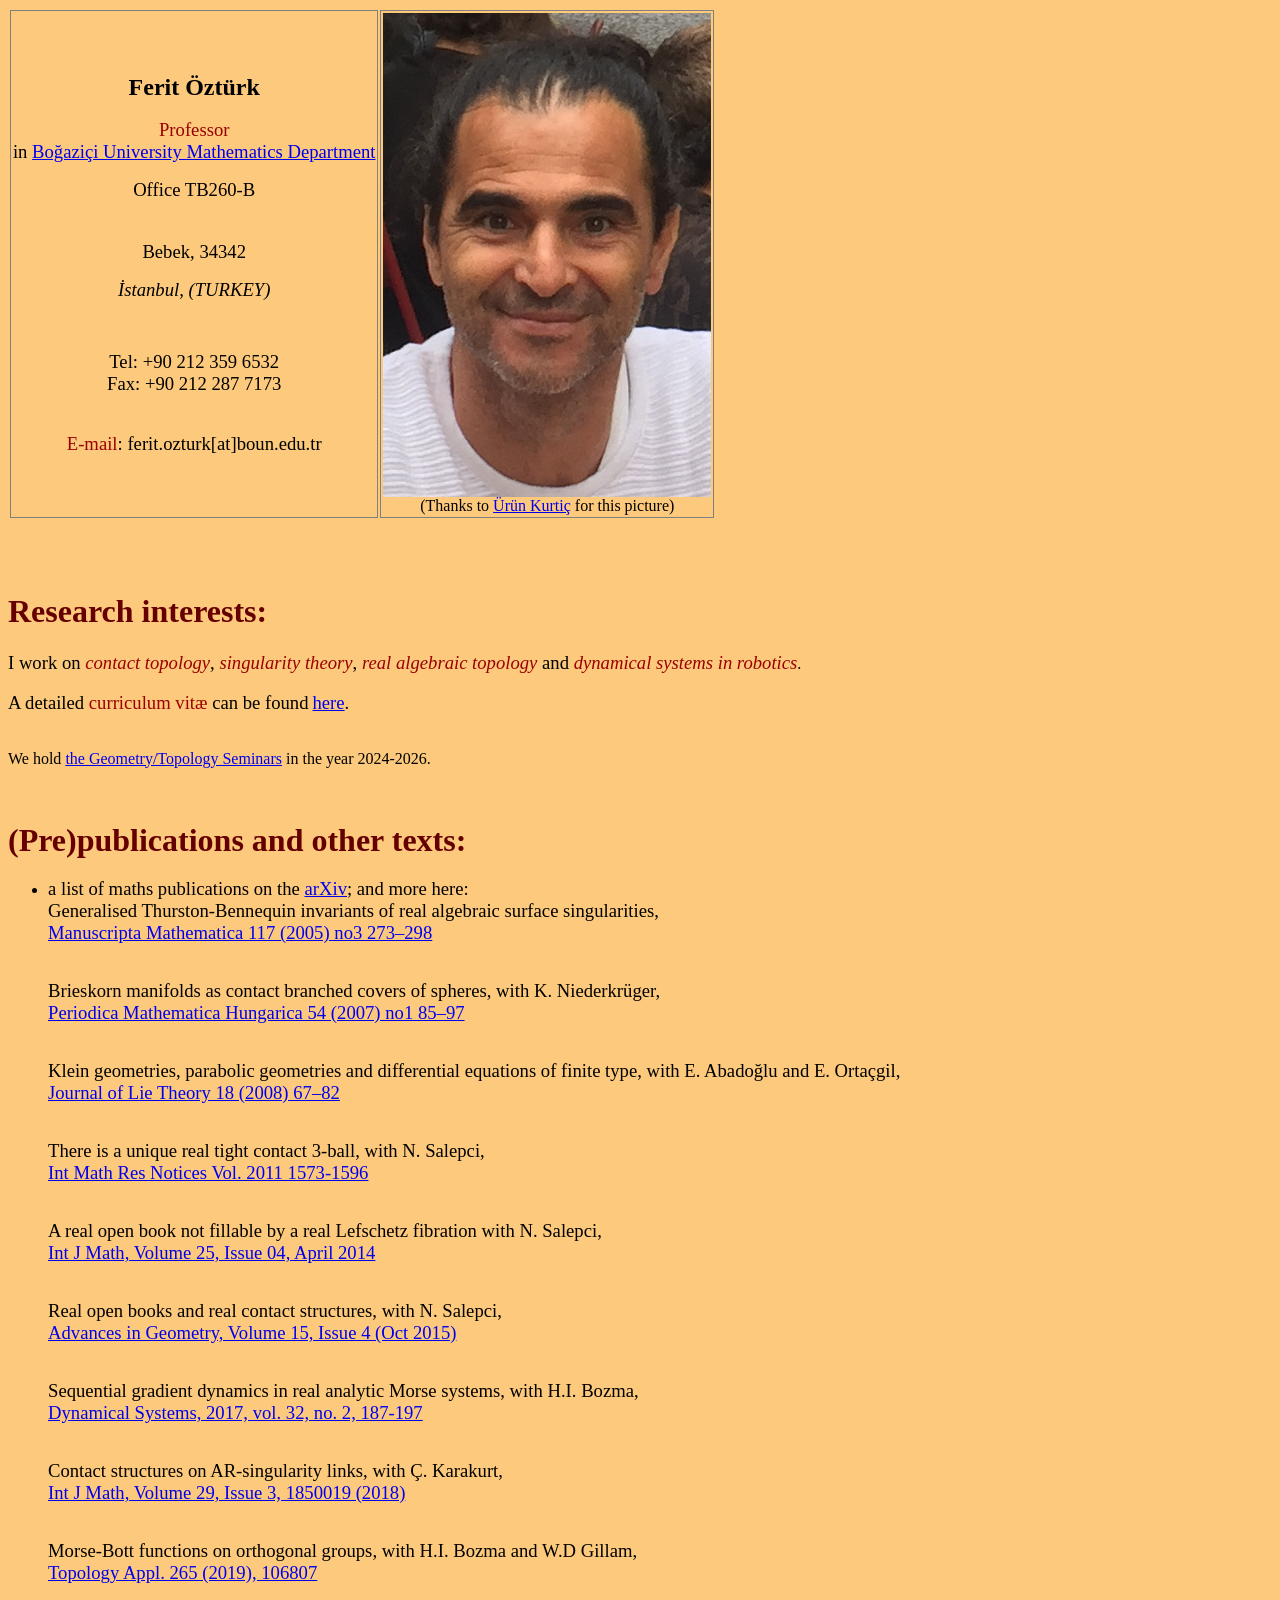
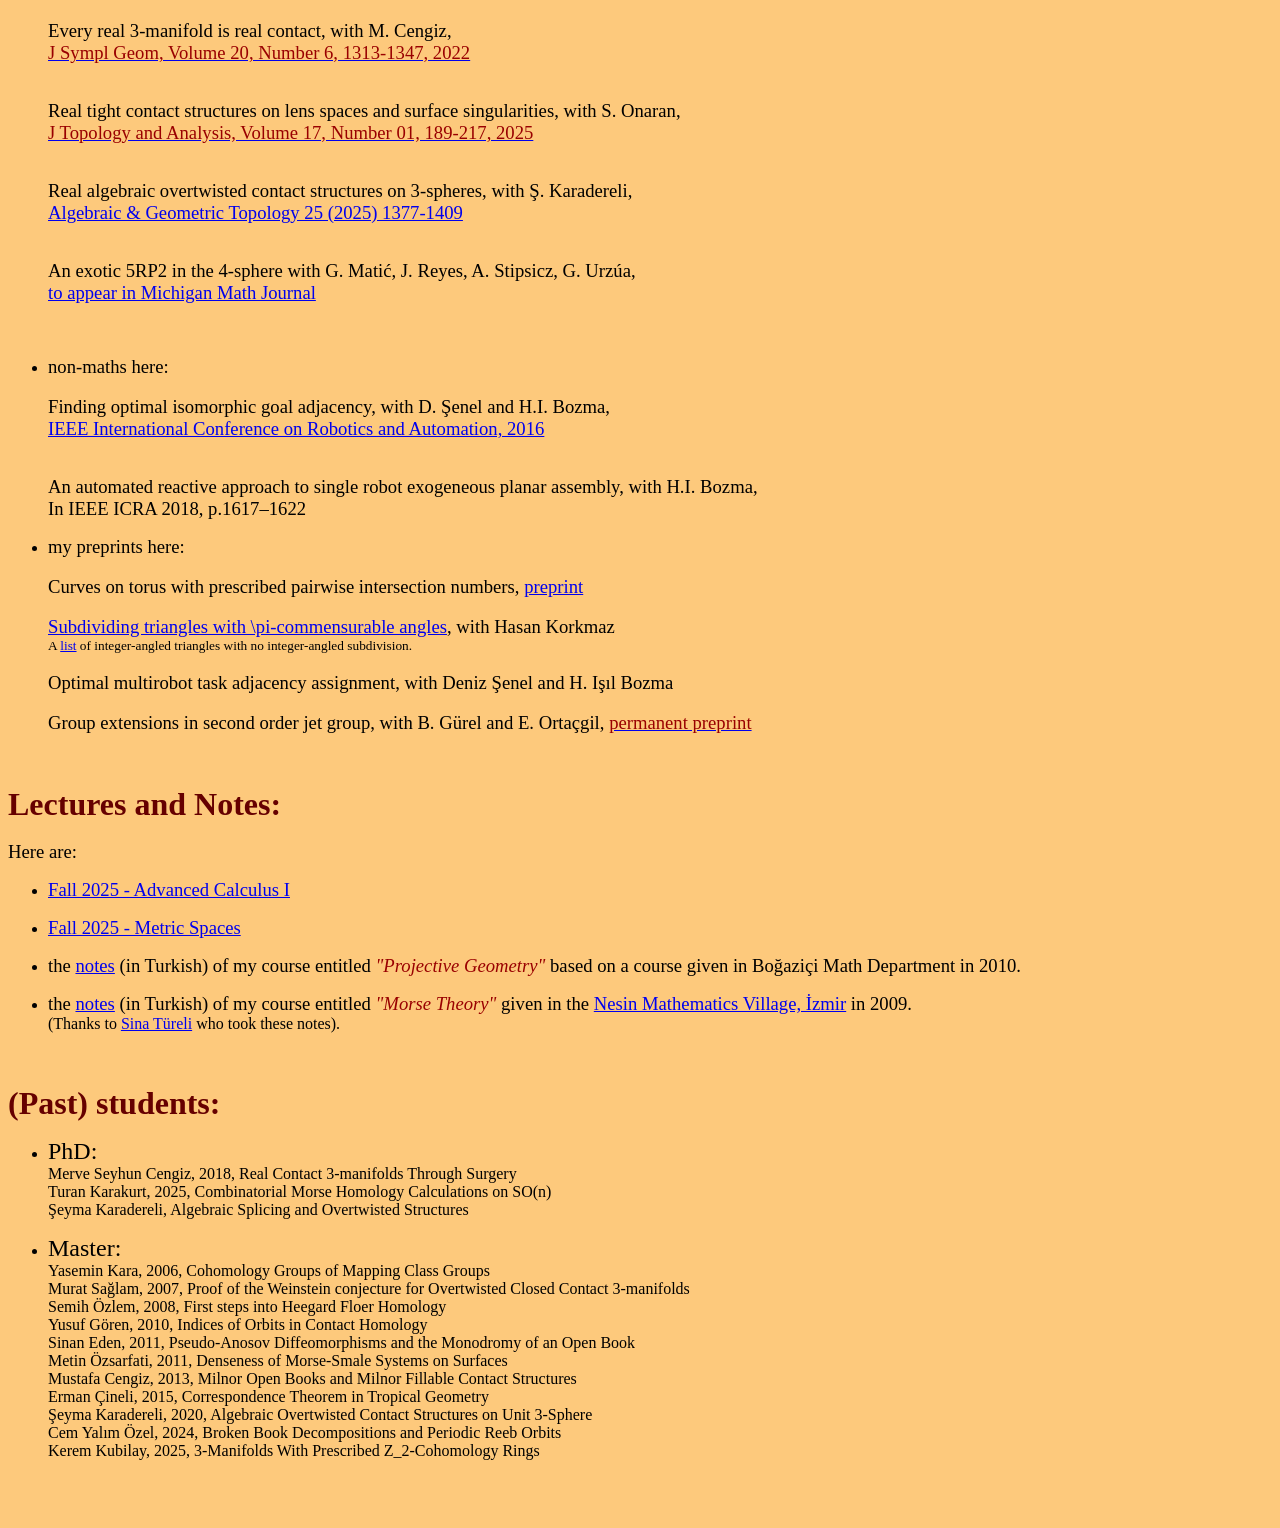
==== index.html @ fae5ac4e "Update index.html" ====
<!DOCTYPE HTML PUBLIC "-//W3C//DTD HTML 4.0 Transitional//EN">
<html>
<head>
	<meta http-equiv="content-type" content="text/html; charset=utf-8"/>
	<title>Ferit Öztürk </title>
	<meta name="generator" content="LibreOffice 6.0.6.2 (Linux)"/>
	<meta name="created" content="00:00:00"/>
	<meta name="changedby" content="fritöz "/>
	<meta name="changed" content="2019-09-16T15:58:54.690073784"/>
	<meta http-equiv="Content-language" content="tr">
	<style type="text/css">
		address { color: #000000 }
		td p { color: #000000 }
		h1 { color: #000000 }
		p { color: #000000 }
		h3 { color: #000000 }
		h3.cjk { font-family: "WenQuanYi Micro Hei" }
		h3.ctl { font-family: "Lohit Devanagari" }
		a:link { color: #0000ee }
		a:visited { color: #551a8b }
	</style>
</head>
<body lang="tr-TR" text="#000000" link="#0000ee" vlink="#551a8b" bgcolor="#fdc97c" dir="ltr">
<table cellpadding="2" cellspacing="2" style="page-break-before: always">
	<tr>
		<td style="border: 1px double #808080; padding: 0.05cm">
			<p align="center" style="margin-bottom: 0cm"><br/>
<br/>
<font size="5" style="font-size: 18pt"><b>Ferit
			Öztürk</b></font><br/>
<br/>
<font color="#990000"><font size="4" style="font-size: 14pt">Professor</font></font><font size="4" style="font-size: 14pt">
			<br/>
in <a href="http://www.math.boun.edu.tr/">Boğaziçi
			University Mathematics Department</a></font></p>
			<p align="center"><font size="4" style="font-size: 14pt">Office
			TB260-B</font><br/>
<font size="4" style="font-size: 14pt"><br/>
</font><br/>
<font size="4" style="font-size: 14pt">Bebek,
			34342</font></p>
			<address style="text-align: center"><font size="4" style="font-size: 14pt">İstanbul,
			(TURKEY)</font></address>
			<p style="margin-bottom: 0cm"><br/>

			</p>
			<p align="center" style="margin-bottom: 0cm"><font size="4" style="font-size: 14pt">Tel:
			+90 212 359 6532 </font><br/>
<font size="4" style="font-size: 14pt">Fax:
			+90 212 287 7173</font></p>
			<p align="center" style="margin-bottom: 0cm"><font size="4" style="font-size: 14pt"><br/>
<font color="#990000">E-mail</font>:
			ferit.ozturk[at]boun.edu.tr</font></p>
			<p><br/>

			</p>
		</td>
		<td style="border-top: 1px double #808080; border-bottom: 1px double #808080; border-left: 1px double #808080; border-right: 1px double #808080; padding: 0.05cm">
			<p align="center"><img src="feritozturk.jpg" name="Görüntü2" alt="Ferit Öztürk" align="bottom" width="328" height="484" border="0"/>

			<br/>
(Thanks to <a href="../websayfas%C4%B1">Ürün Kurtiç</a>
			for this picture)</p>
		</td>
	</tr>
</table>
<p><br/>
<br/>

</p>
<h1><font color="#660000">Research interests:</font></h1>
<p><font size="4" style="font-size: 14pt">I work on </font><font color="#990000"><font size="4" style="font-size: 14pt"><i>contact
topology</i></font></font><font size="4" style="font-size: 14pt">,
</font><font color="#990000"><font size="4" style="font-size: 14pt"><i>singularity
theory</i></font></font><font size="4" style="font-size: 14pt">, </font><font color="#990000"><font size="4" style="font-size: 14pt"><i>real
algebraic topology</i></font></font><font size="4" style="font-size: 14pt">
and </font><font color="#990000"><font size="4" style="font-size: 14pt"><i>dynamical
systems in robotics</i></font></font>.
<br/>
<br/>
<font size="4" style="font-size: 14pt">A detailed </font><font color="#990000"><font size="4" style="font-size: 14pt">curriculum
vitæ</font></font><font size="4" style="font-size: 14pt"> can be
found</font> <font size="4" style="font-size: 14pt"><a href="https://feritozturk.github.io/here/cvFeritOzturk.pdf">here</a>.</font><br/>
<br/>
<br/>
We hold <a href="https://feritozturk.github.io/here/GT24-25.html">the Geometry/Topology Seminars</a> in the year 2024-2026.<br/>
<br/>
<br/>


</p>
<h3 class="western"><font size="6" style="font-size: 24pt"><font color="#660000">(Pre)publications
and other texts:</font> </font>
</h3>
<ul>
	<li/>
<p><font size="4" style="font-size: 14pt">a list of maths
	publications on the <a href="https://arxiv.org/find/all/1/all:+AND+ozturk+ferit/0/1/0/all/0/1">arXiv</a>;
	and more here:</font> <br/>
<font size="4" style="font-size: 14pt">Generalised
	Thurston-Bennequin invariants of real algebraic surface
	singularities, <br/>
<a href="http://xxx.lanl.gov/abs/math.GT/0201057">Manuscripta
	Mathematica 117 (2005) no3 273–298</a></font><br/>
<br/>
<br/>
<font size="4" style="font-size: 14pt">Brieskorn
	manifolds as contact branched covers of spheres, with K.
	Niederkrüger, <br/>
<a href="http://xxx.lanl.gov/abs/math.GT/0509660">Periodica
	Mathematica Hungarica 54 (2007) no1 85–97</a></font><br/>
<br/>
<br/>
<font size="4" style="font-size: 14pt">Klein
	geometries, parabolic geometries and differential equations of
	finite type, with E. Abadoğlu and E. Ortaçgil, <br/>
<a href="aboroz.pdf">Journal
	of Lie Theory 18 (2008) 67–82</a></font><br/>
<br/>
<br/>
<font size="4" style="font-size: 14pt">There
	is a unique real tight contact 3-ball, with N. Salepci, <br/>
<a href="http://xxx.lanl.gov/abs/0912.5231">Int
	Math Res Notices Vol. 2011 1573-1596</a></font><br/>
<br/>
<br/>
<font size="4" style="font-size: 14pt">A
	real open book not fillable by a real Lefschetz fibration with N.
	Salepci, <br/>
<a href="https://arxiv.org/abs/1301.5147">Int J Math,
	Volume 25, Issue 04, April 2014 </a></font><br/>
<br/>
<br/>
<font size="4" style="font-size: 14pt">Real
	open books and real contact structures, with N. Salepci, <br/>
<a href="https://arxiv.org/abs/1202.5928">Advances
	in Geometry, Volume 15, Issue 4 (Oct 2015)</a></font><br/>
<br/>
<br/>
<font size="4" style="font-size: 14pt">Sequential
	gradient dynamics in real analytic Morse systems, with </font><font size="4" style="font-size: 14pt">H.</font><font size="4" style="font-size: 14pt">I.
	Bozma, <br/>
<a href="https://arxiv.org/abs/1510.02133">Dynamical
	Systems, 2017, vol. 32, no. 2, 187-197</a></font><br/>
<br/>
<br/>
<font size="4" style="font-size: 14pt">Contact structures on AR-singularity links,  with  Ç. Karakurt,<br/>
<a href="https://arxiv.org/abs/1702.06371"> Int J Math,  Volume 29,  Issue 3,  1850019
	(2018) </a></font><br/>
<br/>
<br/>
<font size="4" style="font-size: 14pt">Morse-Bott functions on orthogonal groups,  with  H.I. Bozma and W.D Gillam,<br/>
<a href=" "> Topology Appl. 265 (2019), 106807</a></font><br/>
<br/>
<br/>
<font size="4" style="font-size: 14pt">
	Every real 3-manifold is real contact, with M. Cengiz,
	<br/></font><a href="https://arxiv.org/abs/2104.05265"><font color="#990000"><font size="4" style="font-size: 14pt">J Sympl Geom, Volume 20, Number 6, 1313-1347, 2022</font></font><font size="4" style="font-size: 14pt">
	</font></a><br/>
<br/>
<br/>
<font size="4" style="font-size: 14pt">Real tight contact structures on lens spaces and surface singularities, with S. Onaran,
	<br/></font><a href="https://arxiv.org/abs/2104.06241"><font color="#990000"><font size="4" style="font-size: 14pt">J Topology and Analysis, Volume 17, Number 01, 189-217, 2025</font></font><font size="4" style="font-size: 14pt">
	</font></a>
<br/>
<br/>
<br/>
<font size="4" style="font-size: 14pt">
Real algebraic overtwisted contact structures on 3-spheres, with Ş. Karadereli,<br/>
<a href="https://arxiv.org/abs/2205.13305"> Algebraic & Geometric Topology 25 (2025) 1377-1409
</a>
</font>
<br/>
<br/>
<br/>
<font size="4" style="font-size: 14pt">
An exotic 5RP2 in the 4-sphere with G. Matić, J. Reyes, A. Stipsicz, G. Urzúa,<br/>
<a href="https://arxiv.org/abs/2312.03617">  to appear in Michigan Math Journal</a>
</font>
<br/>
<br/>
<br/>
</p>
<li/>
<p><font size="4" style="font-size: 14pt"> non-maths here:</font> <br/>
<br/>
<font size="4" style="font-size: 14pt">Finding
	optimal isomorphic goal adjacency, with D. Şenel and H.I. Bozma,<br/>
<a href="SenBozOzt.pdf">IEEE International Conference on
	Robotics and Automation, 2016</a></font>
<br/>
<br/>
<br/>
<font size="4" style="font-size: 14pt"> An automated reactive approach to single
robot exogeneous planar assembly, with H.I. Bozma,<br/> 
In IEEE ICRA 2018, p.1617–1622 </font>
</p>
<li/>
<p><font size="4" style="font-size: 14pt">my preprints</font></font><font size="4" style="font-size: 14pt">
	here:</font> <br/>
<br/>
<font size="4" style="font-size: 14pt"> Curves on torus with prescribed pairwise intersection numbers, 
	<a href="https://arxiv.org/abs/2508.16323"> preprint</a></font><br/>
<br/>
<font size="4" style="font-size: 14pt">
	<a href="https://arxiv.org/abs/2206.04348">Subdividing triangles with \pi-commensurable angles</a>, with Hasan Korkmaz
	</font> <br/>
	<font size="5" style="font-size: 10pt">
	A <a href="https://feritozturk.github.io/here/noZDegreeSubdivision.html">list</a> of integer-angled triangles with no integer-angled subdivision. </font><br/>
<br/>
<font size="4" style="font-size: 14pt">Optimal
	multirobot task adjacency assignment, with Deniz Şenel and H. Işıl
	Bozma <a href="SenBozOzt2.pdf"> </a></font><br/>
<br/>
<font size="4" style="font-size: 14pt">Group
	extensions in second order jet group, with B. Gürel and E.
	Ortaçgil, </font><a href="https://feritozturk.github.io/here/comobcom.pdf"><font color="#990000"><font size="4" style="font-size: 14pt">permanent
	preprint</font></font><font size="4" style="font-size: 14pt"> </font></a>
	</p>
</ul>
<p><br/>
<br/>
<font color="#660000"><font size="6" style="font-size: 24pt"><b>Lectures and Notes:</b></font></font><br/>
<br/>
<font size="4" style="font-size: 14pt">Here
are:</font></p>
<ul>
	<li/>
<p style="margin-bottom: 0cm"><font size="4" style="font-size: 14pt">
	<a href="https://feritozturk.github.io/here/f25m231.html">Fall 2025 - Advanced Calculus I</a></font>
		</p>
	<li/>
<p style="margin-bottom: 0cm"><font size="4" style="font-size: 14pt">
	<a href="https://feritozturk.github.io/here/f25m331.html">Fall 2025 - Metric Spaces</a></font>
		</p>
	<li/>
<p style="margin-bottom: 0cm"><font size="4" style="font-size: 14pt">the
	<a href="https://feritozturk.github.io/here/izdusum.pdf">notes</a> (in Turkish)
	of my course entitled </font><font color="#990000"><font size="4" style="font-size: 14pt"><i>&quot;Projective
	Geometry&quot;</i></font></font><font size="4" style="font-size: 14pt">
	based on a course given in Boğaziçi Math Department in 2010.</font>
		</p>
	<li/>
<p><font size="4" style="font-size: 14pt">the <a href="https://feritozturk.github.io/here/morse.pdf">notes</a>  (in Turkish)
	of my course entitled </font><font color="#990000"><font size="4" style="font-size: 14pt"><i>&quot;Morse
	Theory&quot;</i></font></font><font size="4" style="font-size: 14pt">
	given in the <a href="http://nesinkoyleri.org">Nesin
	Mathematics Village, İzmir</a> in 2009.</font><br/>
(Thanks to <a href="https://www.zoo.cam.ac.uk/directory/dr-sina-tureli">Sina Türeli</a> who took these notes).<br/>
<br/>
<br/>

	</p>
</ul>
<p><font color="#660000"><font size="6" style="font-size: 24pt"><b>(Past)
students:</b></font></font></p>
<ul>
	<p style="margin-bottom: 0cm"></p>
	<li/>
<p><font size="5" style="font-size: 18pt">PhD: </font><br/>
Merve
	Seyhun Cengiz, 2018, Real Contact 3-manifolds Through Surgery <br/>
Turan Karakurt, 2025, Combinatorial Morse Homology Calculations on SO(n) <br/>
Şeyma Karadereli, Algebraic Splicing and Overtwisted Structures
	</p>
	<li/>
<p><font size="5" style="font-size: 18pt">Master: </font><br/>
Yasemin
	Kara, 2006, Cohomology Groups of Mapping Class Groups<br/>
Murat
	Sağlam, 2007, Proof of the Weinstein conjecture for Overtwisted
	Closed Contact 3-manifolds <br/>
Semih Özlem, 2008, First steps
	into Heegard Floer Homology<br/>
Yusuf Gören, 2010, Indices of
	Orbits in Contact Homology<br/>
Sinan Eden, 2011, Pseudo-Anosov
	Diffeomorphisms and the Monodromy of an Open Book<br/>
Metin
	Özsarfati, 2011, Denseness of Morse-Smale Systems on
	Surfaces<br/>
Mustafa Cengiz, 2013, Milnor Open Books and Milnor
	Fillable Contact Structures<br/>
Erman Çineli, 2015, Correspondence
	Theorem in Tropical Geometry<br/>
Şeyma Karadereli, 2020,  Algebraic Overtwisted Contact Structures on Unit 3-Sphere<br/>
Cem Yalım Özel, 2024, Broken Book Decompositions and Periodic Reeb Orbits<br/>
Kerem Kubilay, 2025, 3-Manifolds With Prescribed Z_2-Cohomology Rings
	</p>
</ul>
<p><br/>
<br/>

</p>
</body>
</html>
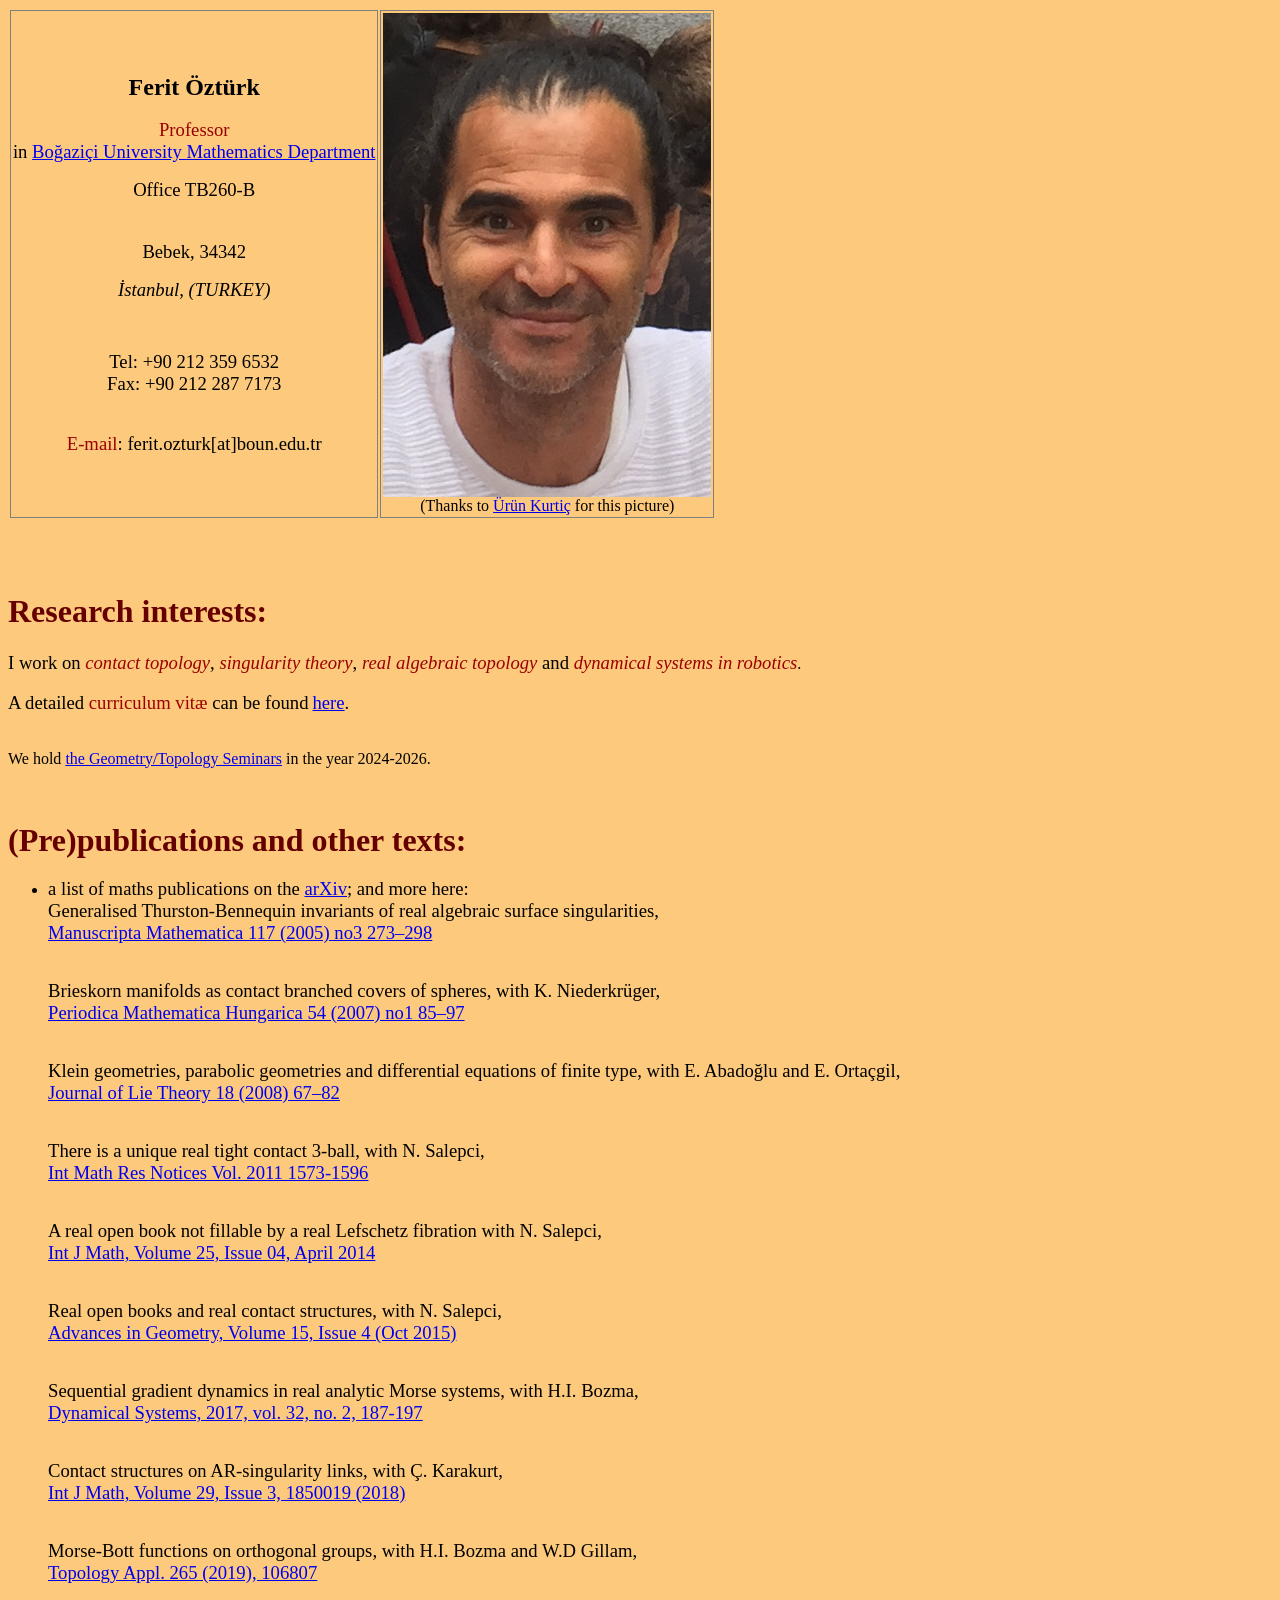
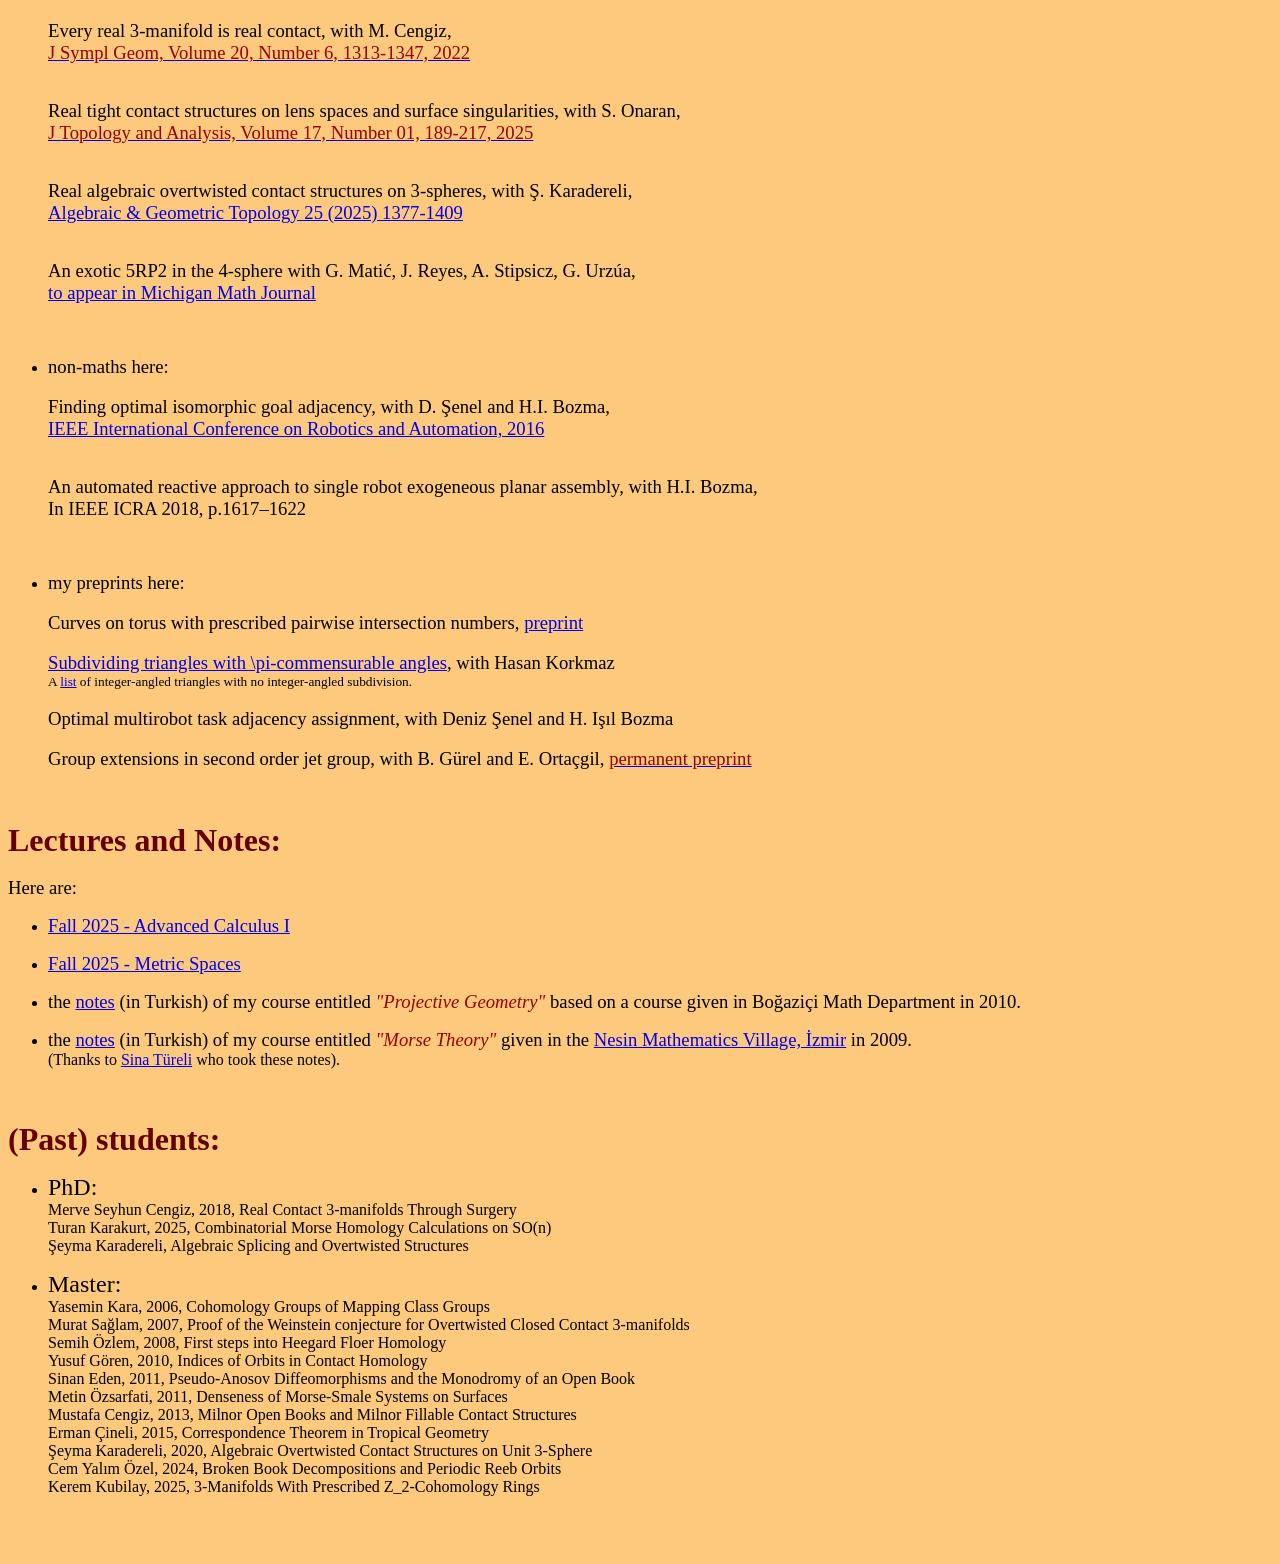
==== commit cc1be63a: "Update index.html" ====
--- a/index.html
+++ b/index.html
@@ -194,7 +194,11 @@
 <br/>
 <font size="4" style="font-size: 14pt"> An automated reactive approach to single
 robot exogeneous planar assembly, with H.I. Bozma,<br/> 
-In IEEE ICRA 2018, p.1617–1622 </font>
+In IEEE ICRA 2018, p.1617–1622 
+</font>
+<br/>
+<br/>
+<br/>
 </p>
 <li/>
 <p><font size="4" style="font-size: 14pt">my preprints</font></font><font size="4" style="font-size: 14pt">
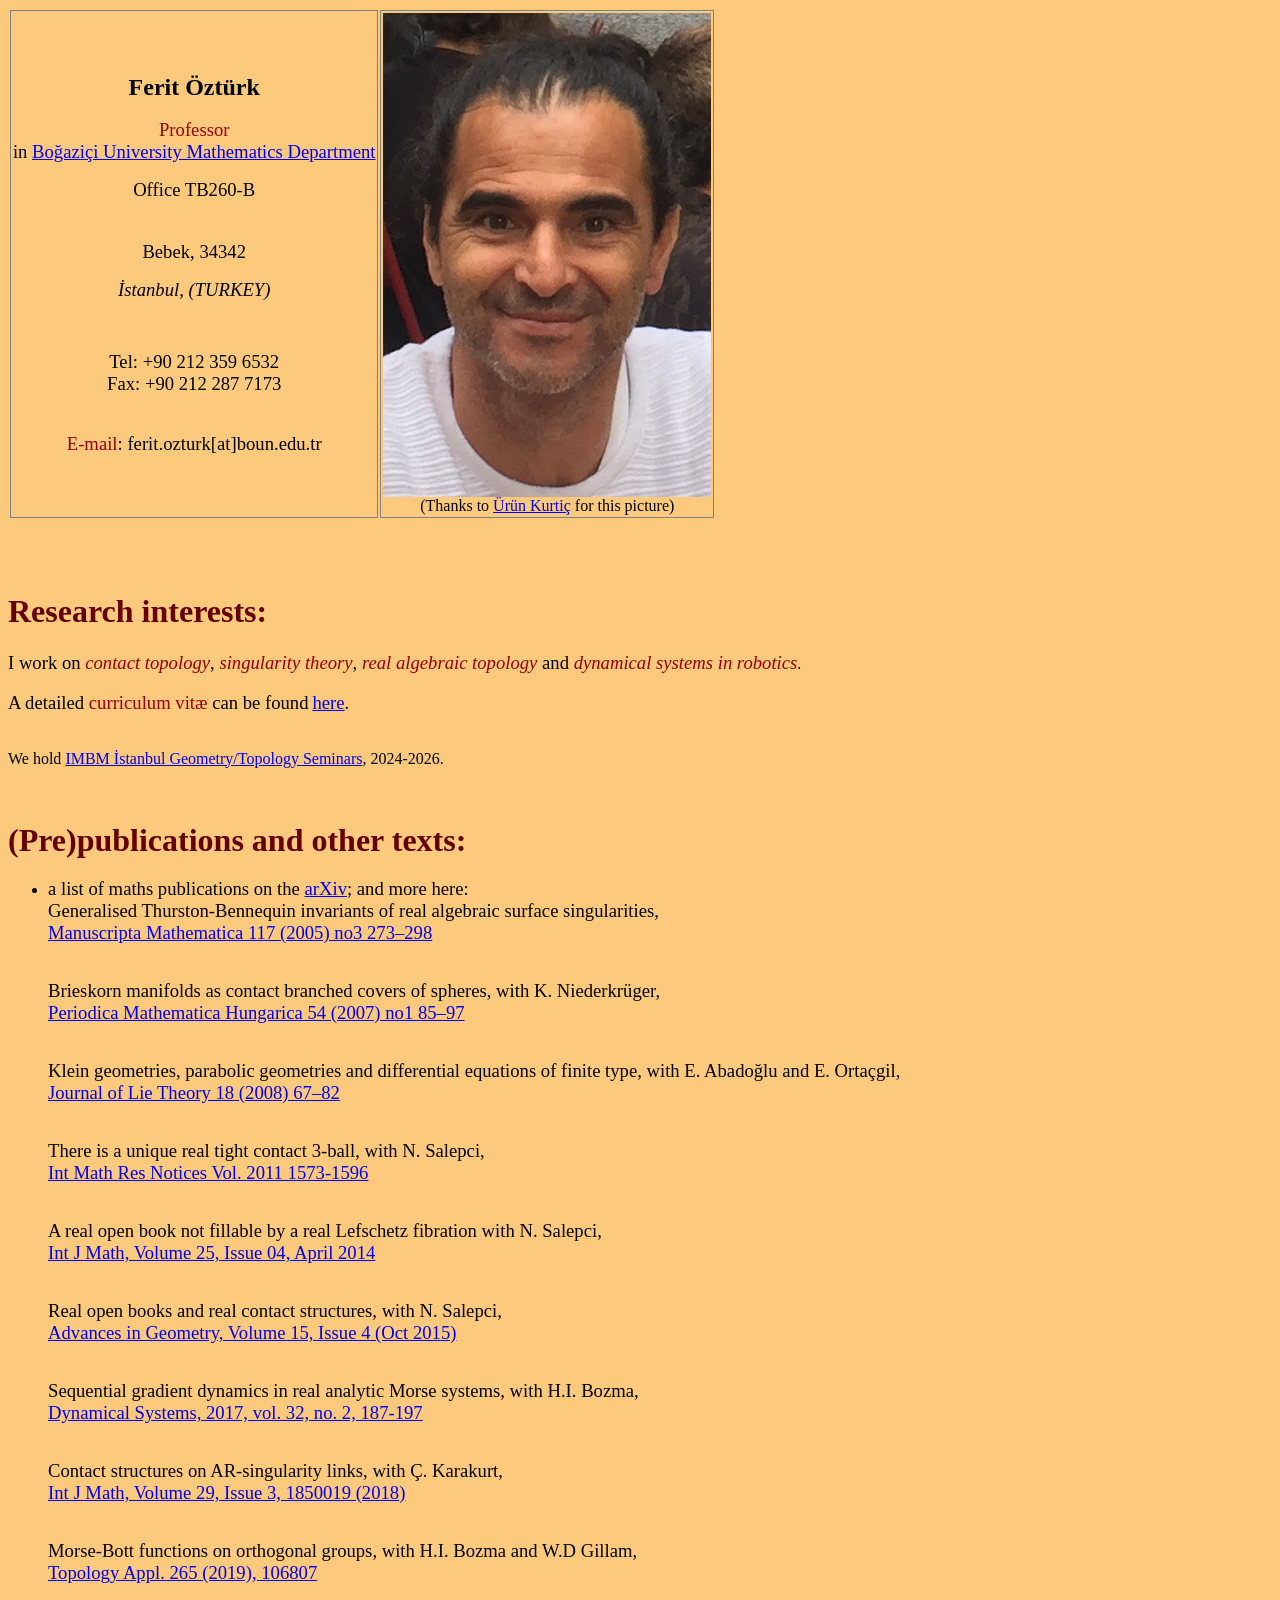
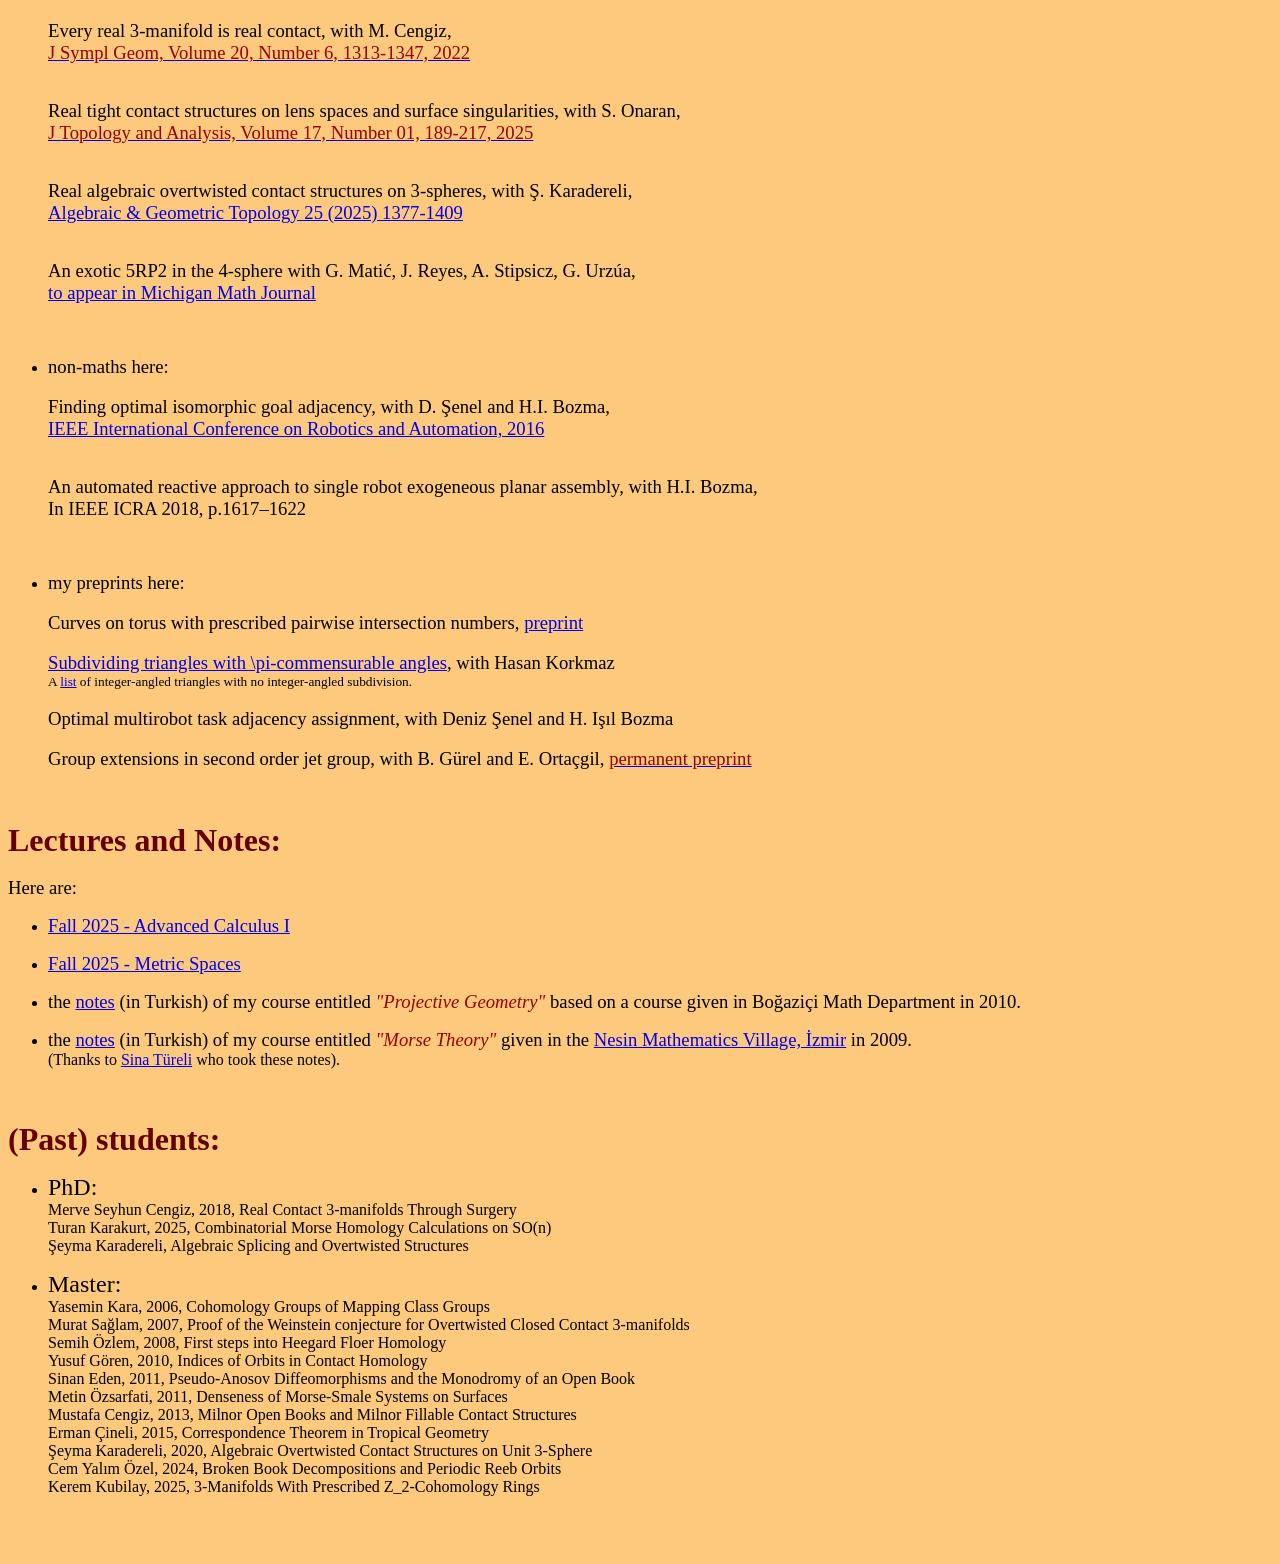
==== commit 816fdb59: "Update index.html" ====
--- a/index.html
+++ b/index.html
@@ -84,7 +84,7 @@
 found</font> <font size="4" style="font-size: 14pt"><a href="https://feritozturk.github.io/here/cvFeritOzturk.pdf">here</a>.</font><br/>
 <br/>
 <br/>
-We hold <a href="https://feritozturk.github.io/here/GT24-25.html">the Geometry/Topology Seminars</a> in the year 2024-2026.<br/>
+We hold <a href="https://feritozturk.github.io/here/GT24-25.html">IMBM İstanbul Geometry/Topology Seminars</a>, 2024-2026.<br/>
 <br/>
 <br/>
 
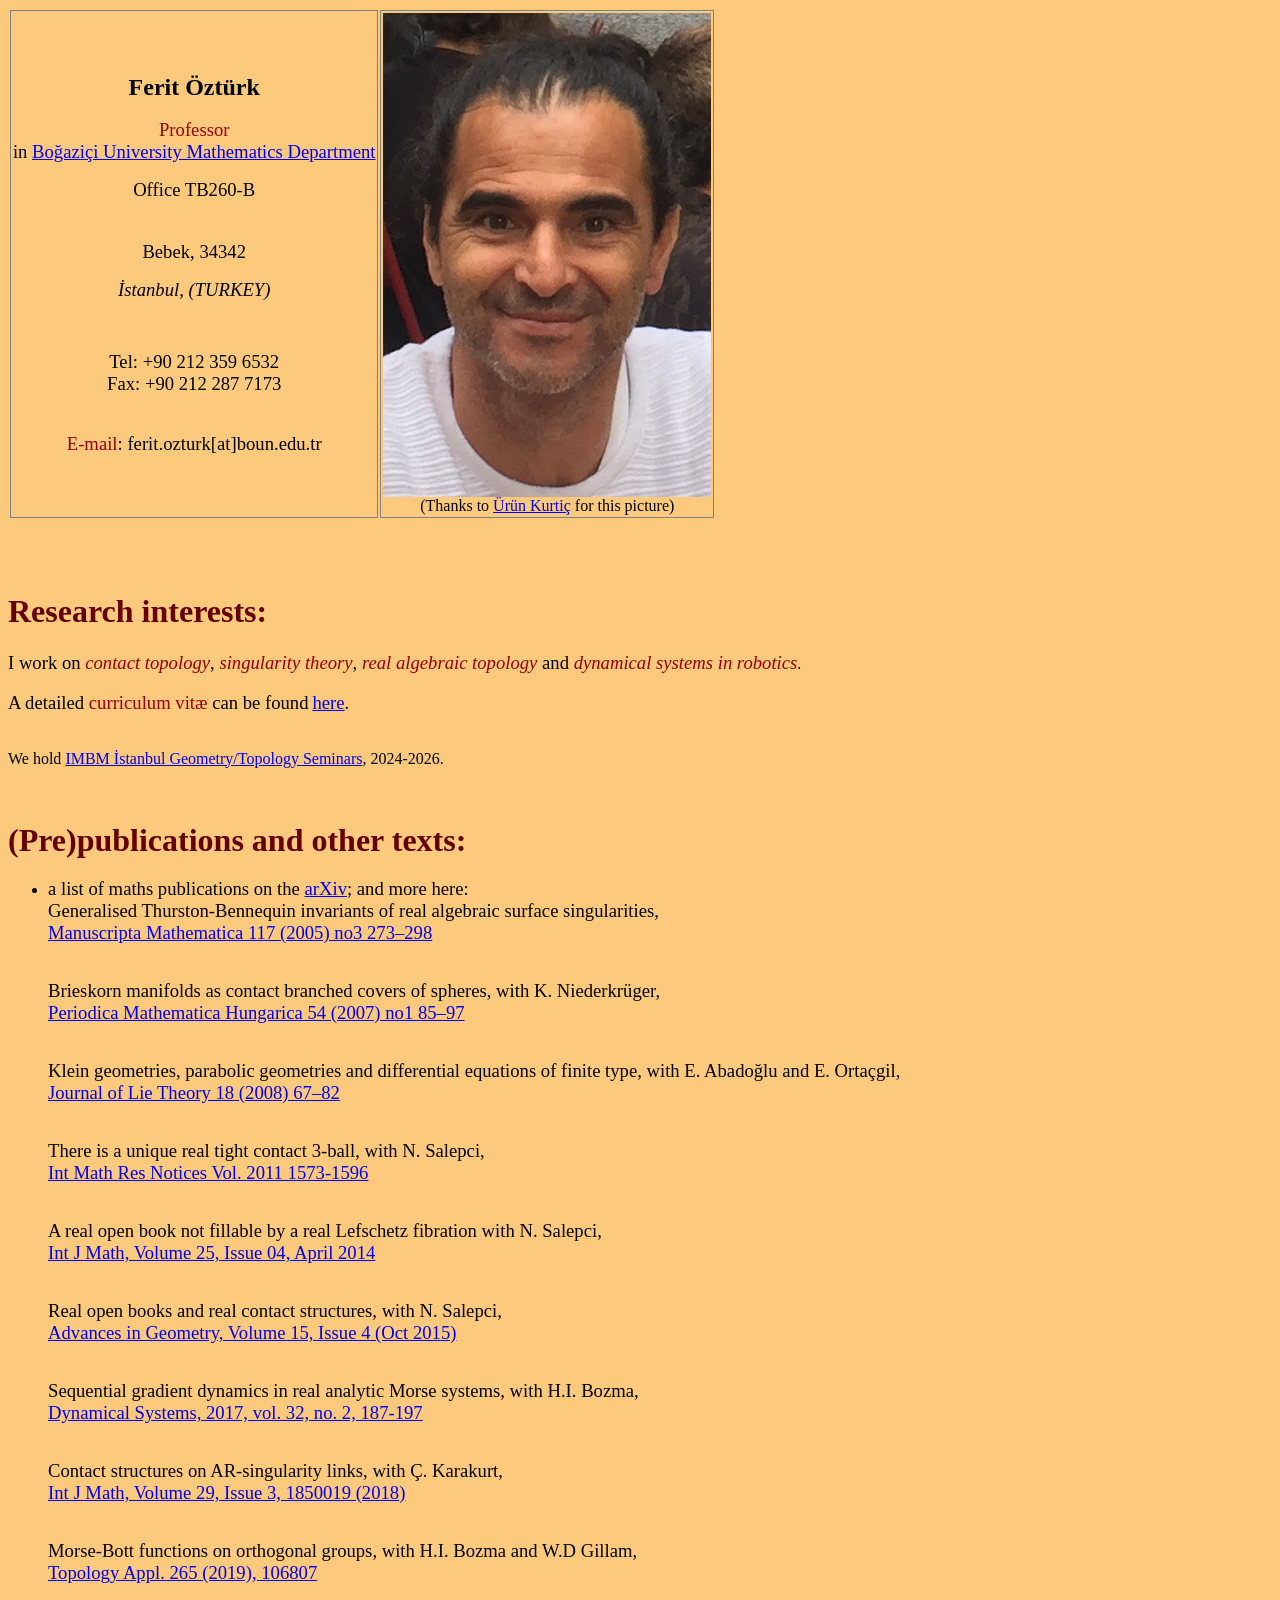
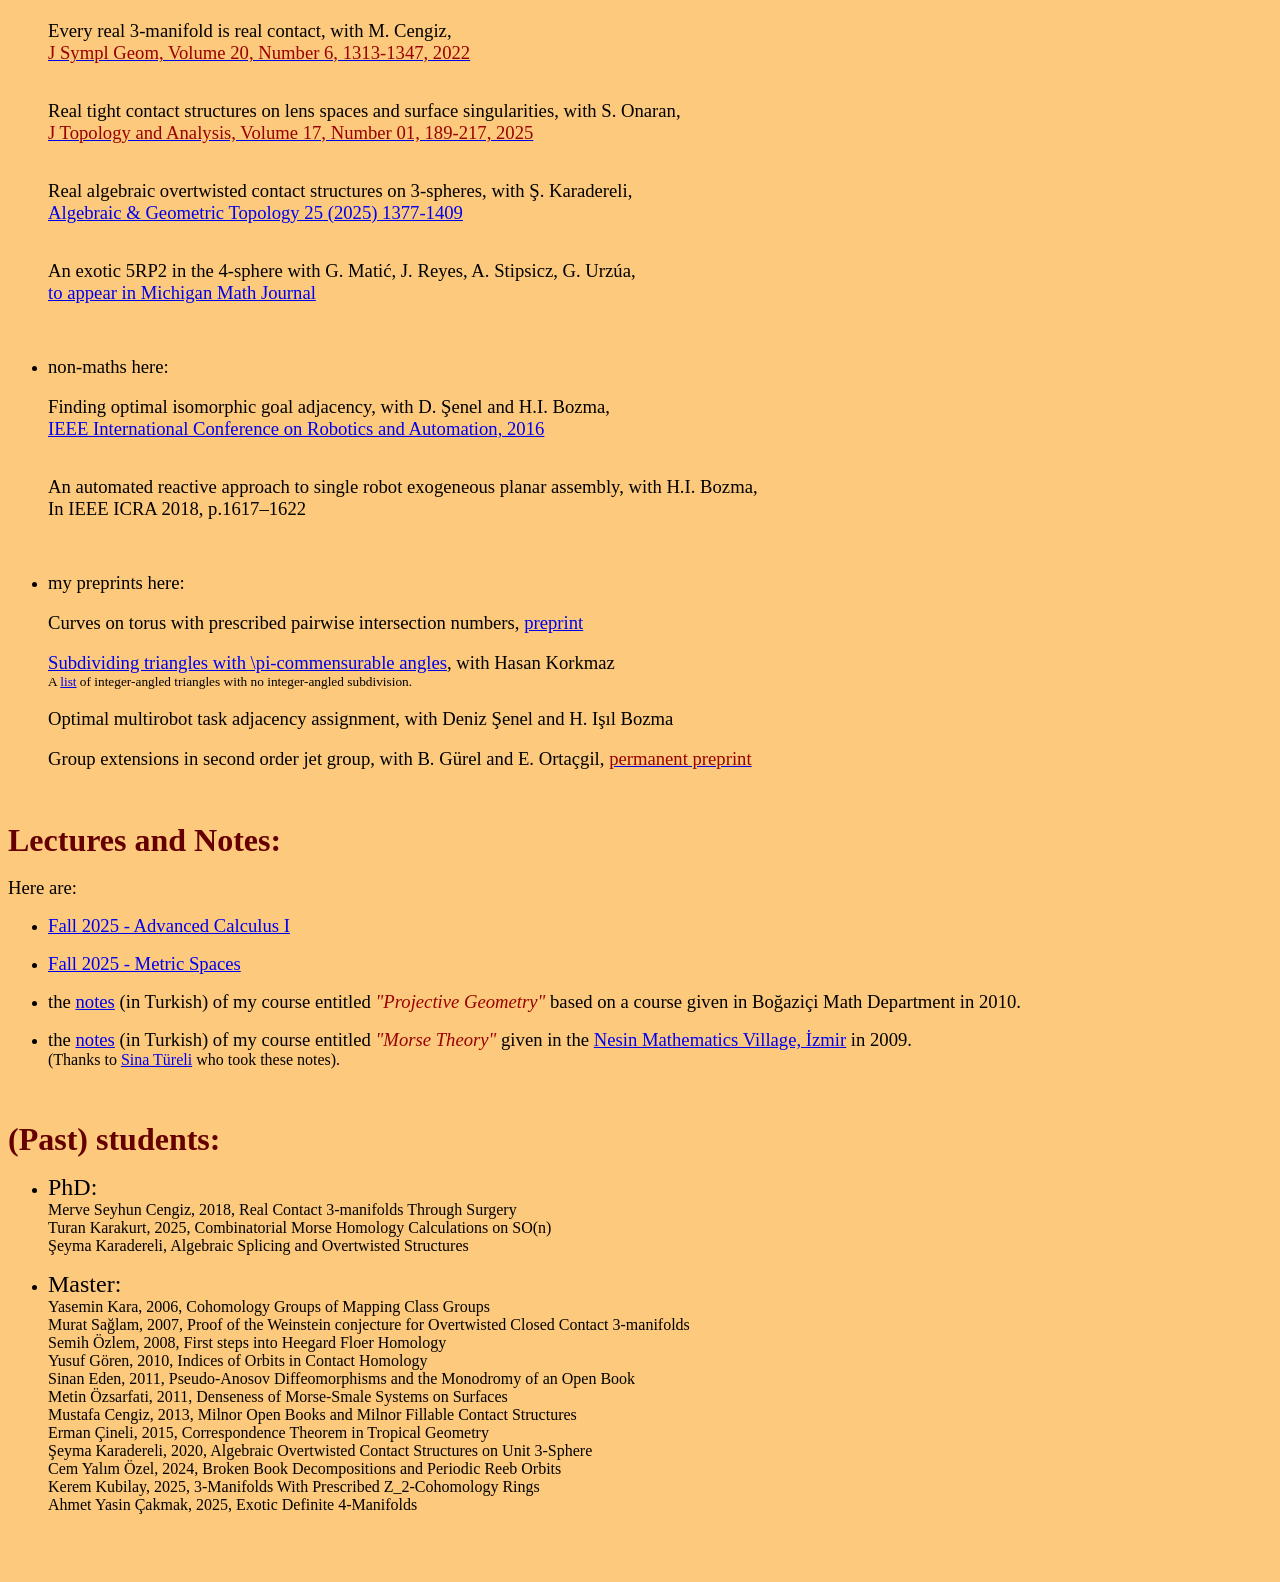
==== commit 724e87e9: "Update index.html" ====
--- a/index.html
+++ b/index.html
@@ -290,7 +290,8 @@
 	Theorem in Tropical Geometry<br/>
 Şeyma Karadereli, 2020,  Algebraic Overtwisted Contact Structures on Unit 3-Sphere<br/>
 Cem Yalım Özel, 2024, Broken Book Decompositions and Periodic Reeb Orbits<br/>
-Kerem Kubilay, 2025, 3-Manifolds With Prescribed Z_2-Cohomology Rings
+Kerem Kubilay, 2025, 3-Manifolds With Prescribed Z_2-Cohomology Rings<br/>
+Ahmet Yasin Çakmak, 2025, Exotic Definite 4-Manifolds
 	</p>
 </ul>
 <p><br/>
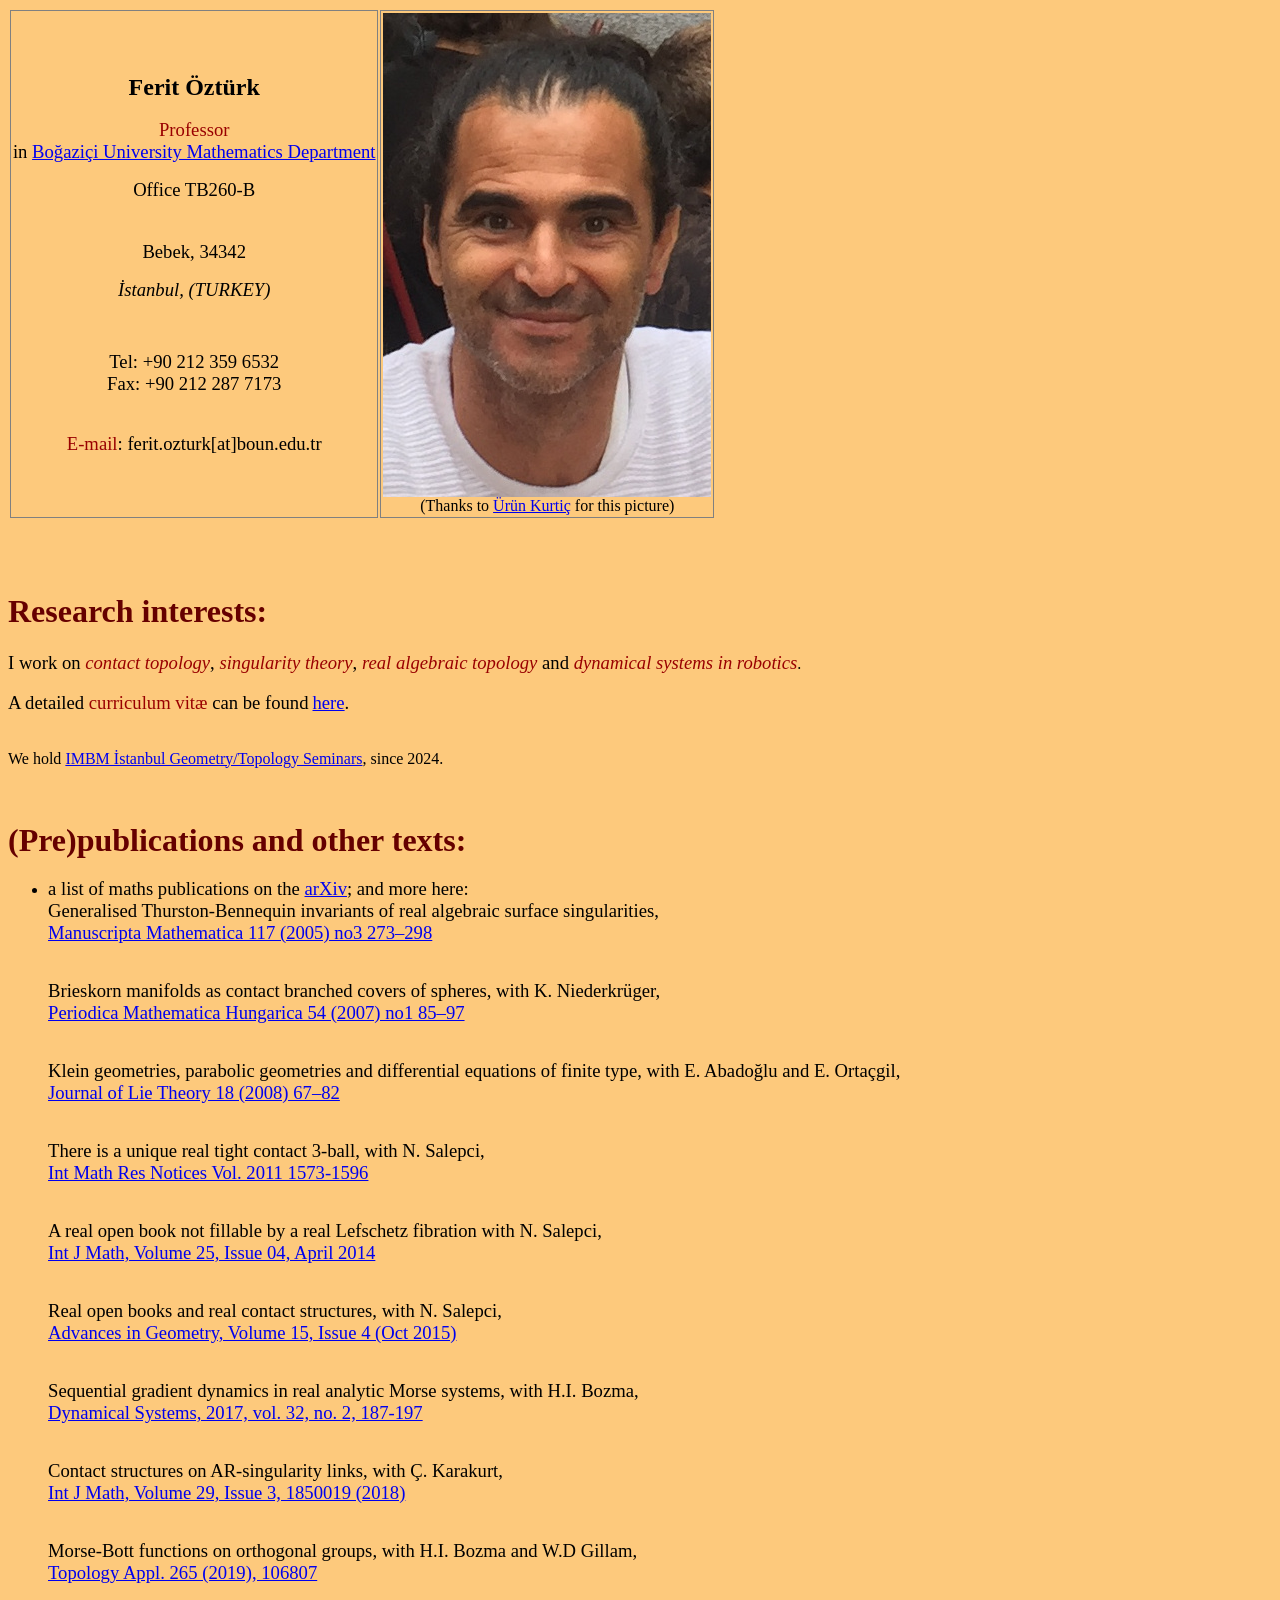
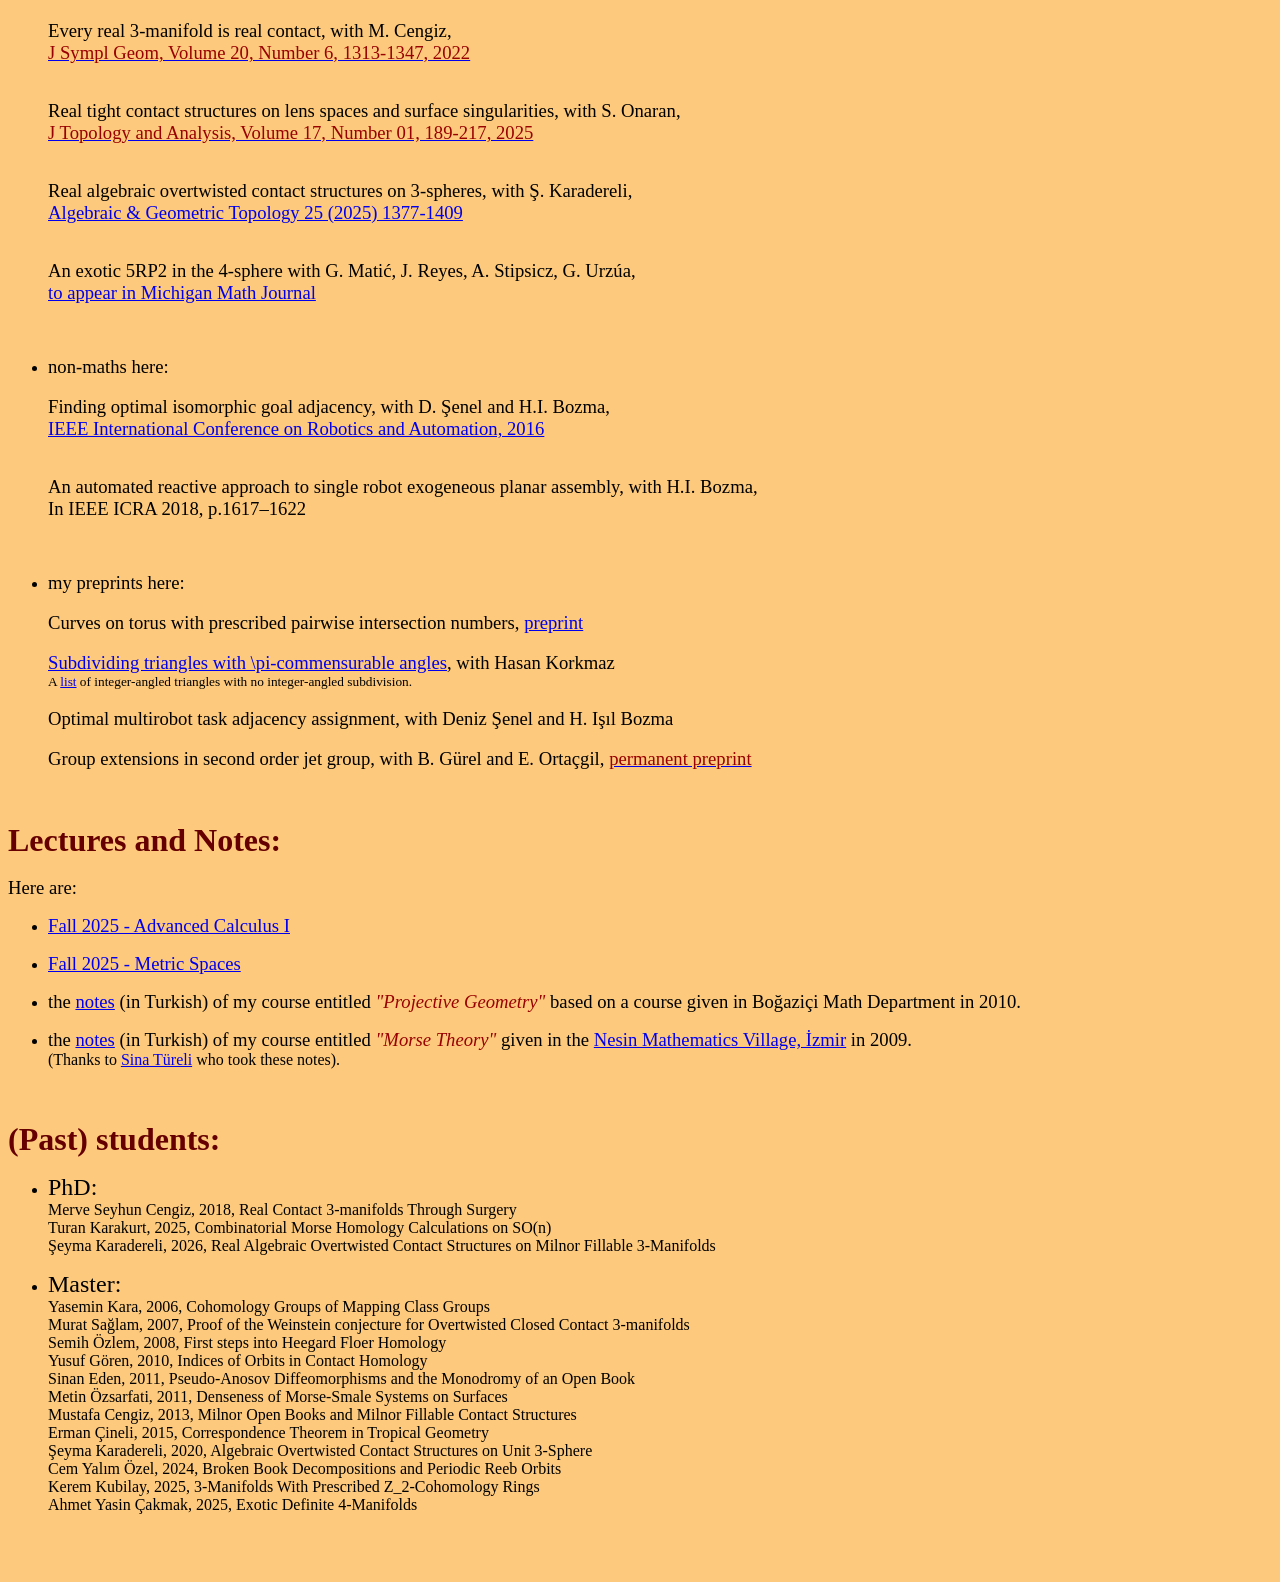
==== commit 71669554: "Update index.html" ====
--- a/index.html
+++ b/index.html
@@ -84,7 +84,7 @@
 found</font> <font size="4" style="font-size: 14pt"><a href="https://feritozturk.github.io/here/cvFeritOzturk.pdf">here</a>.</font><br/>
 <br/>
 <br/>
-We hold <a href="https://feritozturk.github.io/here/GT24-25.html">IMBM İstanbul Geometry/Topology Seminars</a>, 2024-2026.<br/>
+We hold <a href="https://feritozturk.github.io/here/GT24-2x.html">IMBM İstanbul Geometry/Topology Seminars</a>, since 2024.<br/>
 <br/>
 <br/>
 
@@ -266,7 +266,7 @@
 Merve
 	Seyhun Cengiz, 2018, Real Contact 3-manifolds Through Surgery <br/>
 Turan Karakurt, 2025, Combinatorial Morse Homology Calculations on SO(n) <br/>
-Şeyma Karadereli, Algebraic Splicing and Overtwisted Structures
+Şeyma Karadereli, 2026, Real Algebraic Overtwisted Contact Structures on Milnor Fillable 3-Manifolds
 	</p>
 	<li/>
 <p><font size="5" style="font-size: 18pt">Master: </font><br/>
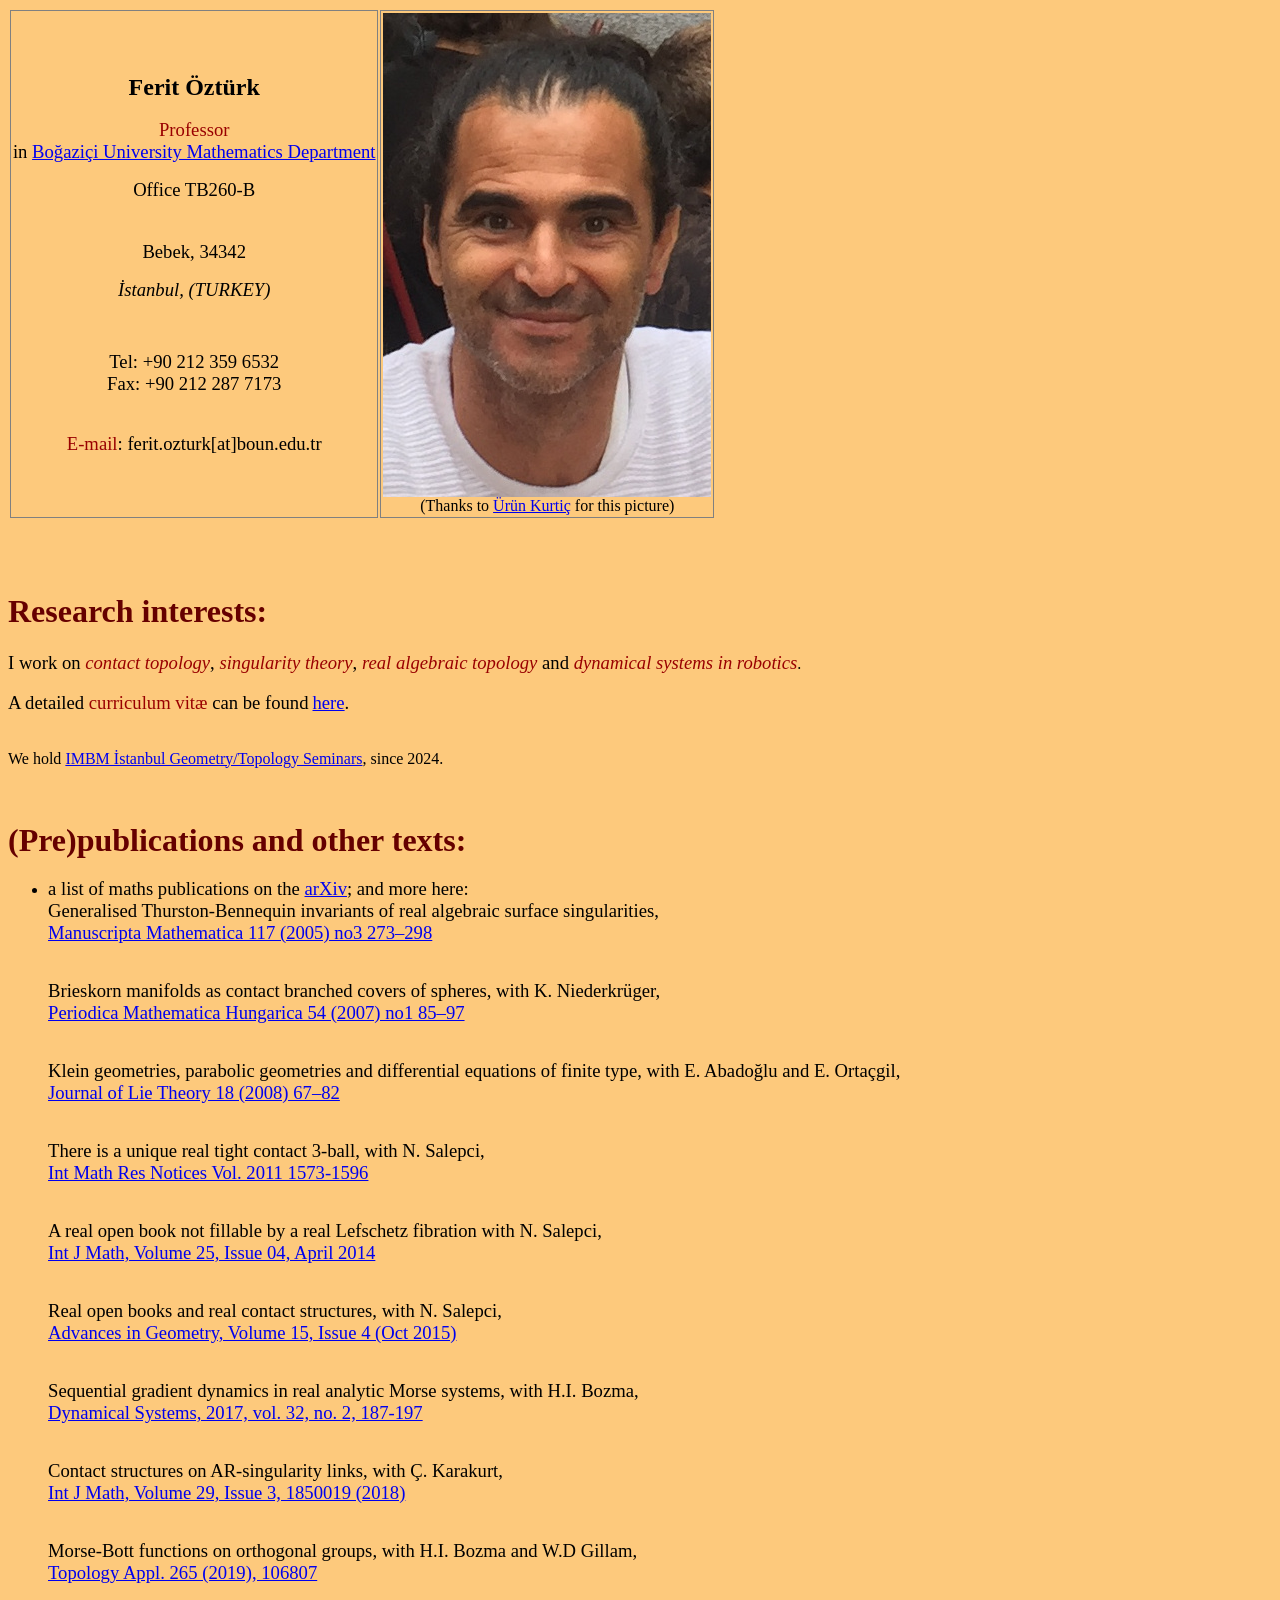
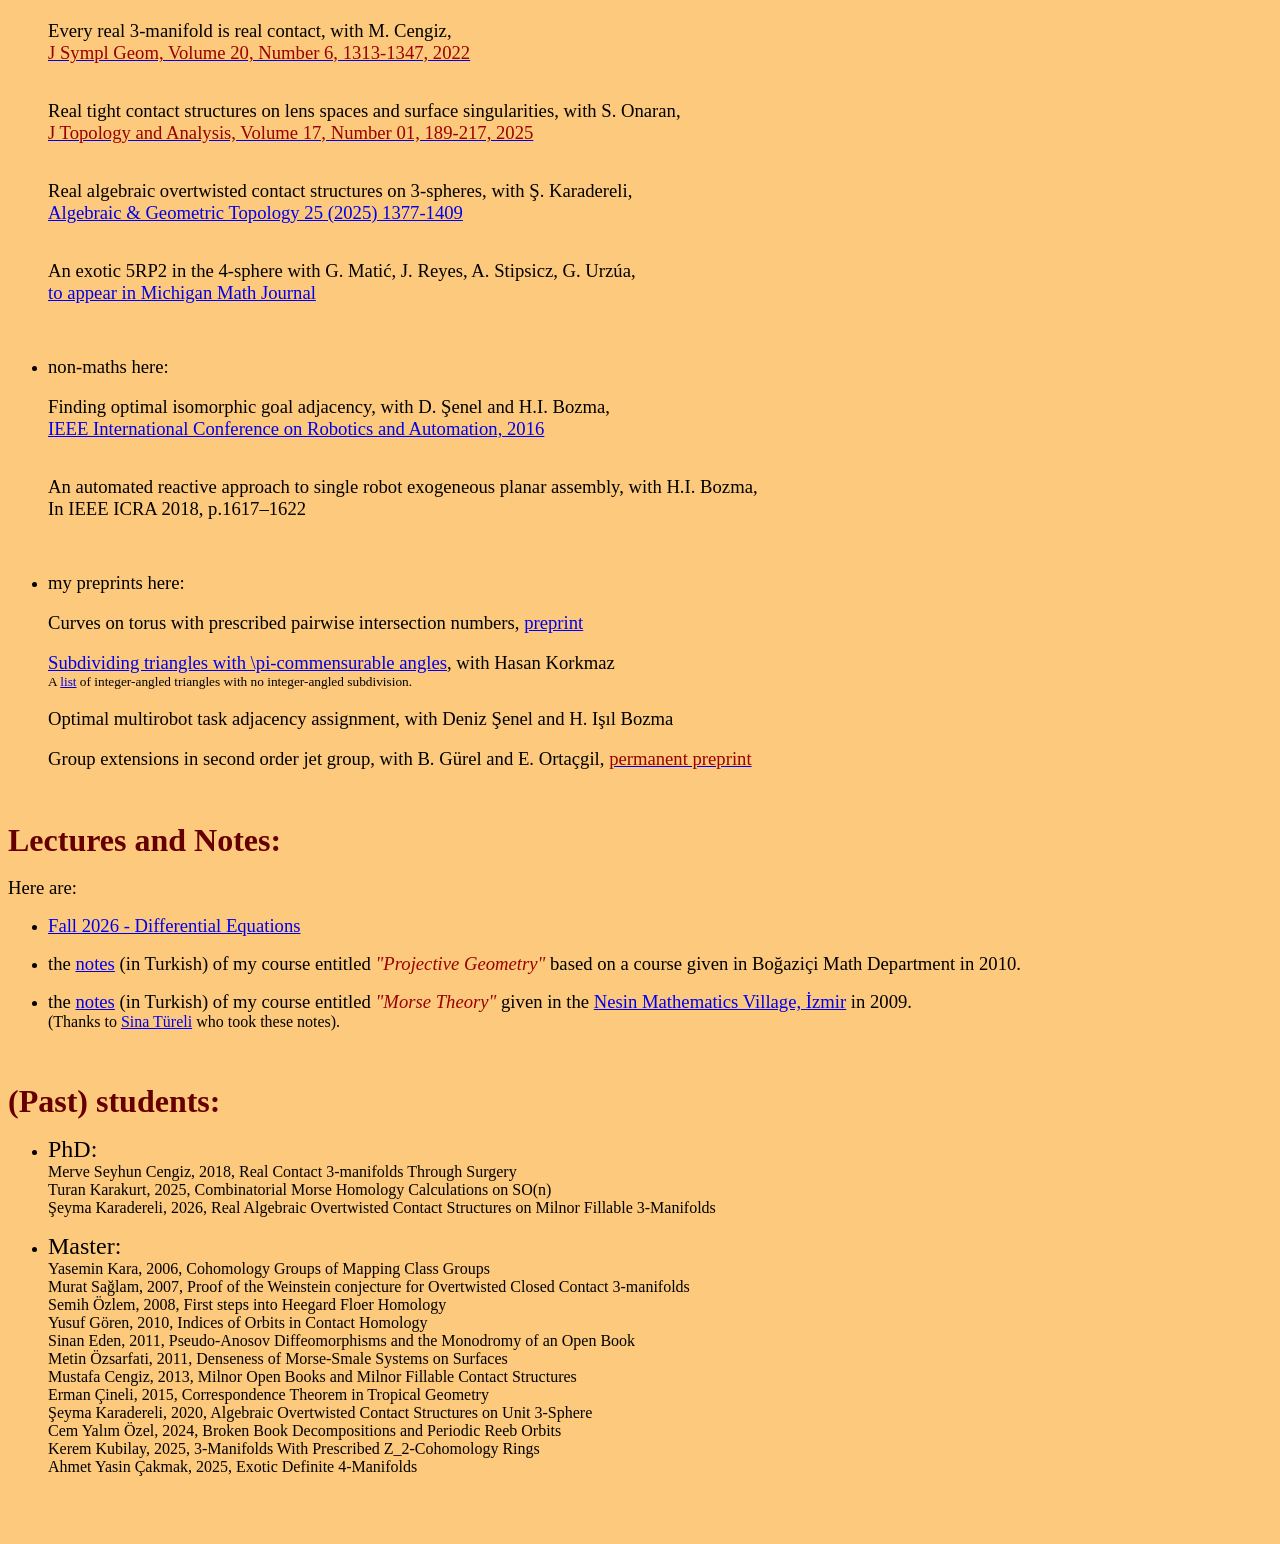
==== commit 4ec3b121: "Update index.html" ====
--- a/index.html
+++ b/index.html
@@ -232,11 +232,7 @@
 <ul>
 	<li/>
 <p style="margin-bottom: 0cm"><font size="4" style="font-size: 14pt">
-	<a href="https://feritozturk.github.io/here/f25m231.html">Fall 2025 - Advanced Calculus I</a></font>
-		</p>
-	<li/>
-<p style="margin-bottom: 0cm"><font size="4" style="font-size: 14pt">
-	<a href="https://feritozturk.github.io/here/f25m331.html">Fall 2025 - Metric Spaces</a></font>
+	<a href="https://feritozturk.github.io/here/f26m202.html">Fall 2026 - Differential Equations</a></font>
 		</p>
 	<li/>
 <p style="margin-bottom: 0cm"><font size="4" style="font-size: 14pt">the
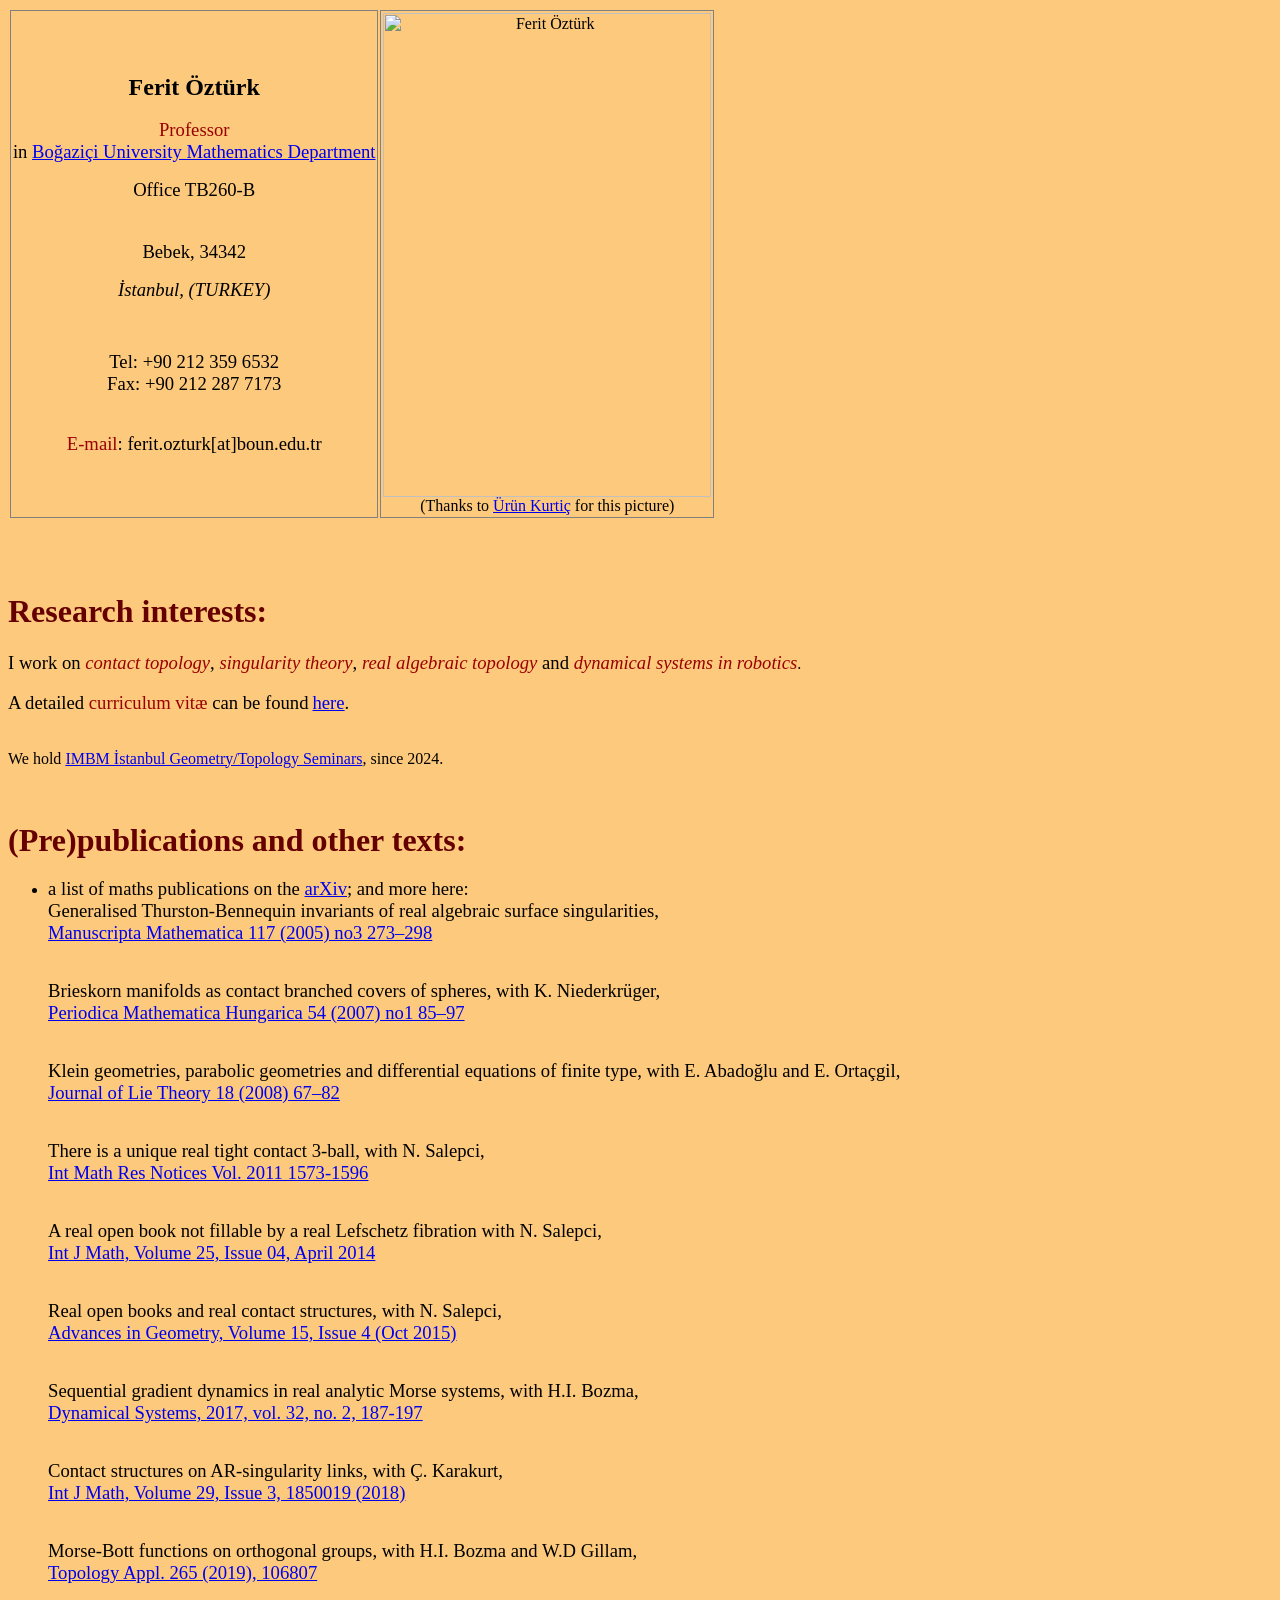
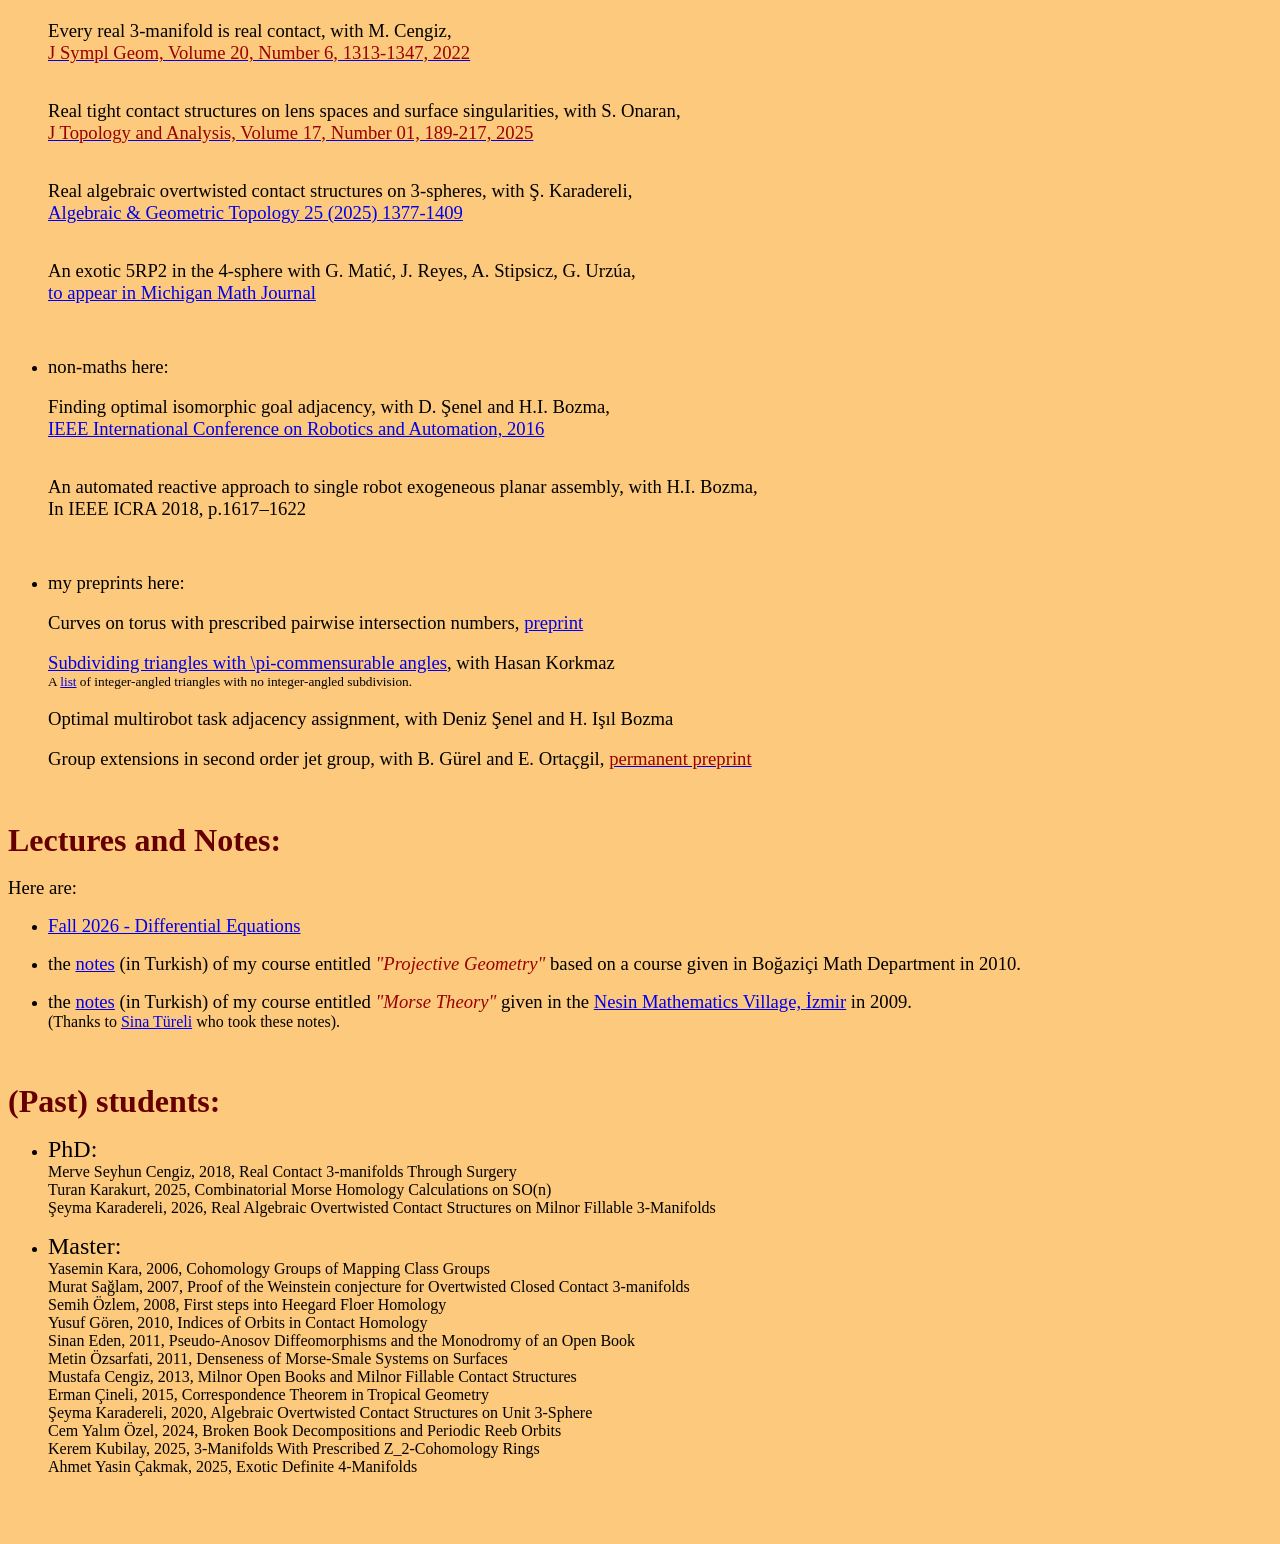
==== commit 62bb0d04: "Update index.html" ====
--- a/index.html
+++ b/index.html
@@ -57,7 +57,7 @@
 			</p>
 		</td>
 		<td style="border-top: 1px double #808080; border-bottom: 1px double #808080; border-left: 1px double #808080; border-right: 1px double #808080; padding: 0.05cm">
-			<p align="center"><img src="feritozturk.jpg" name="Görüntü2" alt="Ferit Öztürk" align="bottom" width="328" height="484" border="0"/>
+			<p align="center"><img src="./ana/feritozturk.jpg" name="Görüntü2" alt="Ferit Öztürk" align="bottom" width="328" height="484" border="0"/>
 
 			<br/>
 (Thanks to <a href="../websayfas%C4%B1">Ürün Kurtiç</a>
@@ -81,7 +81,7 @@
 <br/>
 <font size="4" style="font-size: 14pt">A detailed </font><font color="#990000"><font size="4" style="font-size: 14pt">curriculum
 vitæ</font></font><font size="4" style="font-size: 14pt"> can be
-found</font> <font size="4" style="font-size: 14pt"><a href="https://feritozturk.github.io/here/cvFeritOzturk.pdf">here</a>.</font><br/>
+found</font> <font size="4" style="font-size: 14pt"><a href="https://feritozturk.github.io/here/ana/cvFeritOzturk.pdf">here</a>.</font><br/>
 <br/>
 <br/>
 We hold <a href="https://feritozturk.github.io/here/GT24-2x.html">IMBM İstanbul Geometry/Topology Seminars</a>, since 2024.<br/>
@@ -115,7 +115,7 @@
 <font size="4" style="font-size: 14pt">Klein
 	geometries, parabolic geometries and differential equations of
 	finite type, with E. Abadoğlu and E. Ortaçgil, <br/>
-<a href="aboroz.pdf">Journal
+<a href="./ana/aboroz.pdf">Journal
 	of Lie Theory 18 (2008) 67–82</a></font><br/>
 <br/>
 <br/>
@@ -187,7 +187,7 @@
 <br/>
 <font size="4" style="font-size: 14pt">Finding
 	optimal isomorphic goal adjacency, with D. Şenel and H.I. Bozma,<br/>
-<a href="SenBozOzt.pdf">IEEE International Conference on
+<a href="./ana/SenBozOzt.pdf">IEEE International Conference on
 	Robotics and Automation, 2016</a></font>
 <br/>
 <br/>
@@ -215,11 +215,11 @@
 <br/>
 <font size="4" style="font-size: 14pt">Optimal
 	multirobot task adjacency assignment, with Deniz Şenel and H. Işıl
-	Bozma <a href="SenBozOzt2.pdf"> </a></font><br/>
+	Bozma <a href="./ana/SenBozOzt2.pdf"> </a></font><br/>
 <br/>
 <font size="4" style="font-size: 14pt">Group
 	extensions in second order jet group, with B. Gürel and E.
-	Ortaçgil, </font><a href="https://feritozturk.github.io/here/comobcom.pdf"><font color="#990000"><font size="4" style="font-size: 14pt">permanent
+	Ortaçgil, </font><a href="https://feritozturk.github.io/here/ana/comobcom.pdf"><font color="#990000"><font size="4" style="font-size: 14pt">permanent
 	preprint</font></font><font size="4" style="font-size: 14pt"> </font></a>
 	</p>
 </ul>
@@ -236,13 +236,13 @@
 		</p>
 	<li/>
 <p style="margin-bottom: 0cm"><font size="4" style="font-size: 14pt">the
-	<a href="https://feritozturk.github.io/here/izdusum.pdf">notes</a> (in Turkish)
+	<a href="https://feritozturk.github.io/here/ana/izdusum.pdf">notes</a> (in Turkish)
 	of my course entitled </font><font color="#990000"><font size="4" style="font-size: 14pt"><i>&quot;Projective
 	Geometry&quot;</i></font></font><font size="4" style="font-size: 14pt">
 	based on a course given in Boğaziçi Math Department in 2010.</font>
 		</p>
 	<li/>
-<p><font size="4" style="font-size: 14pt">the <a href="https://feritozturk.github.io/here/morse.pdf">notes</a>  (in Turkish)
+<p><font size="4" style="font-size: 14pt">the <a href="https://feritozturk.github.io/here/ana/morse.pdf">notes</a>  (in Turkish)
 	of my course entitled </font><font color="#990000"><font size="4" style="font-size: 14pt"><i>&quot;Morse
 	Theory&quot;</i></font></font><font size="4" style="font-size: 14pt">
 	given in the <a href="http://nesinkoyleri.org">Nesin
